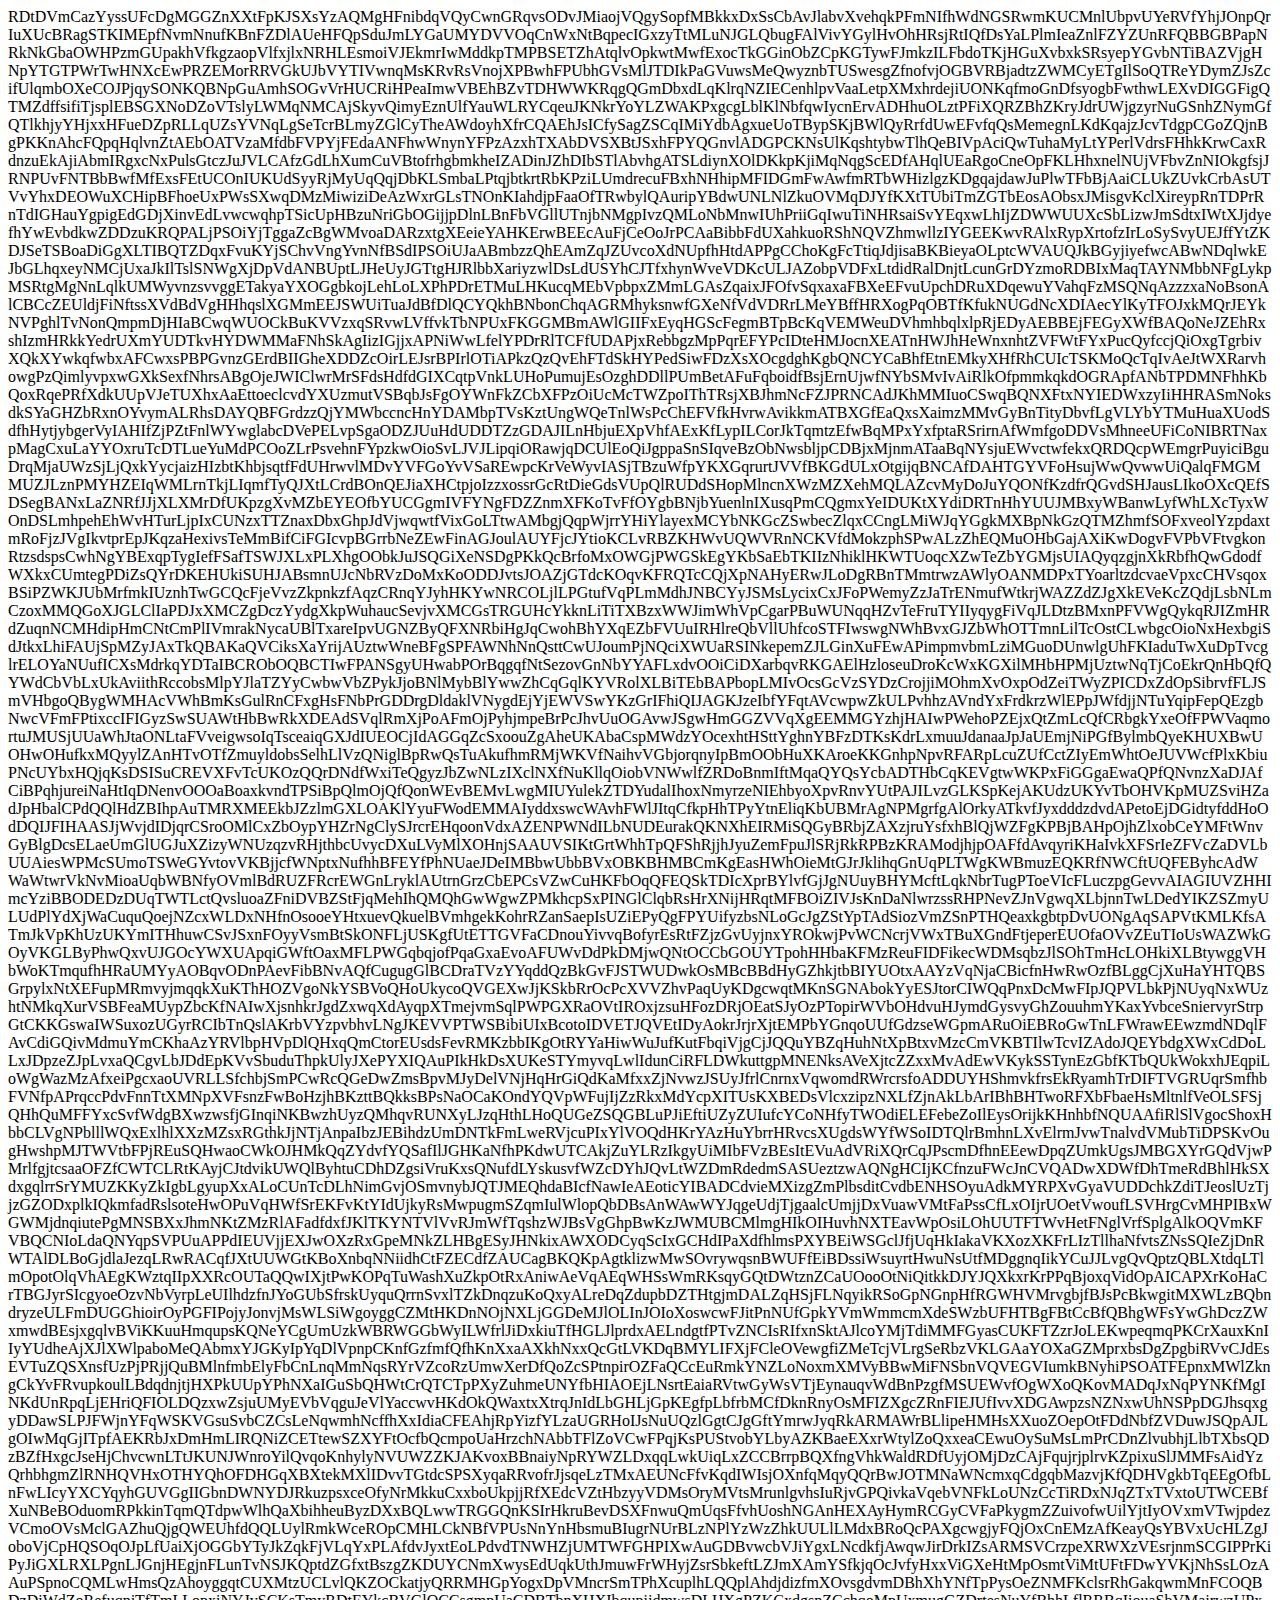
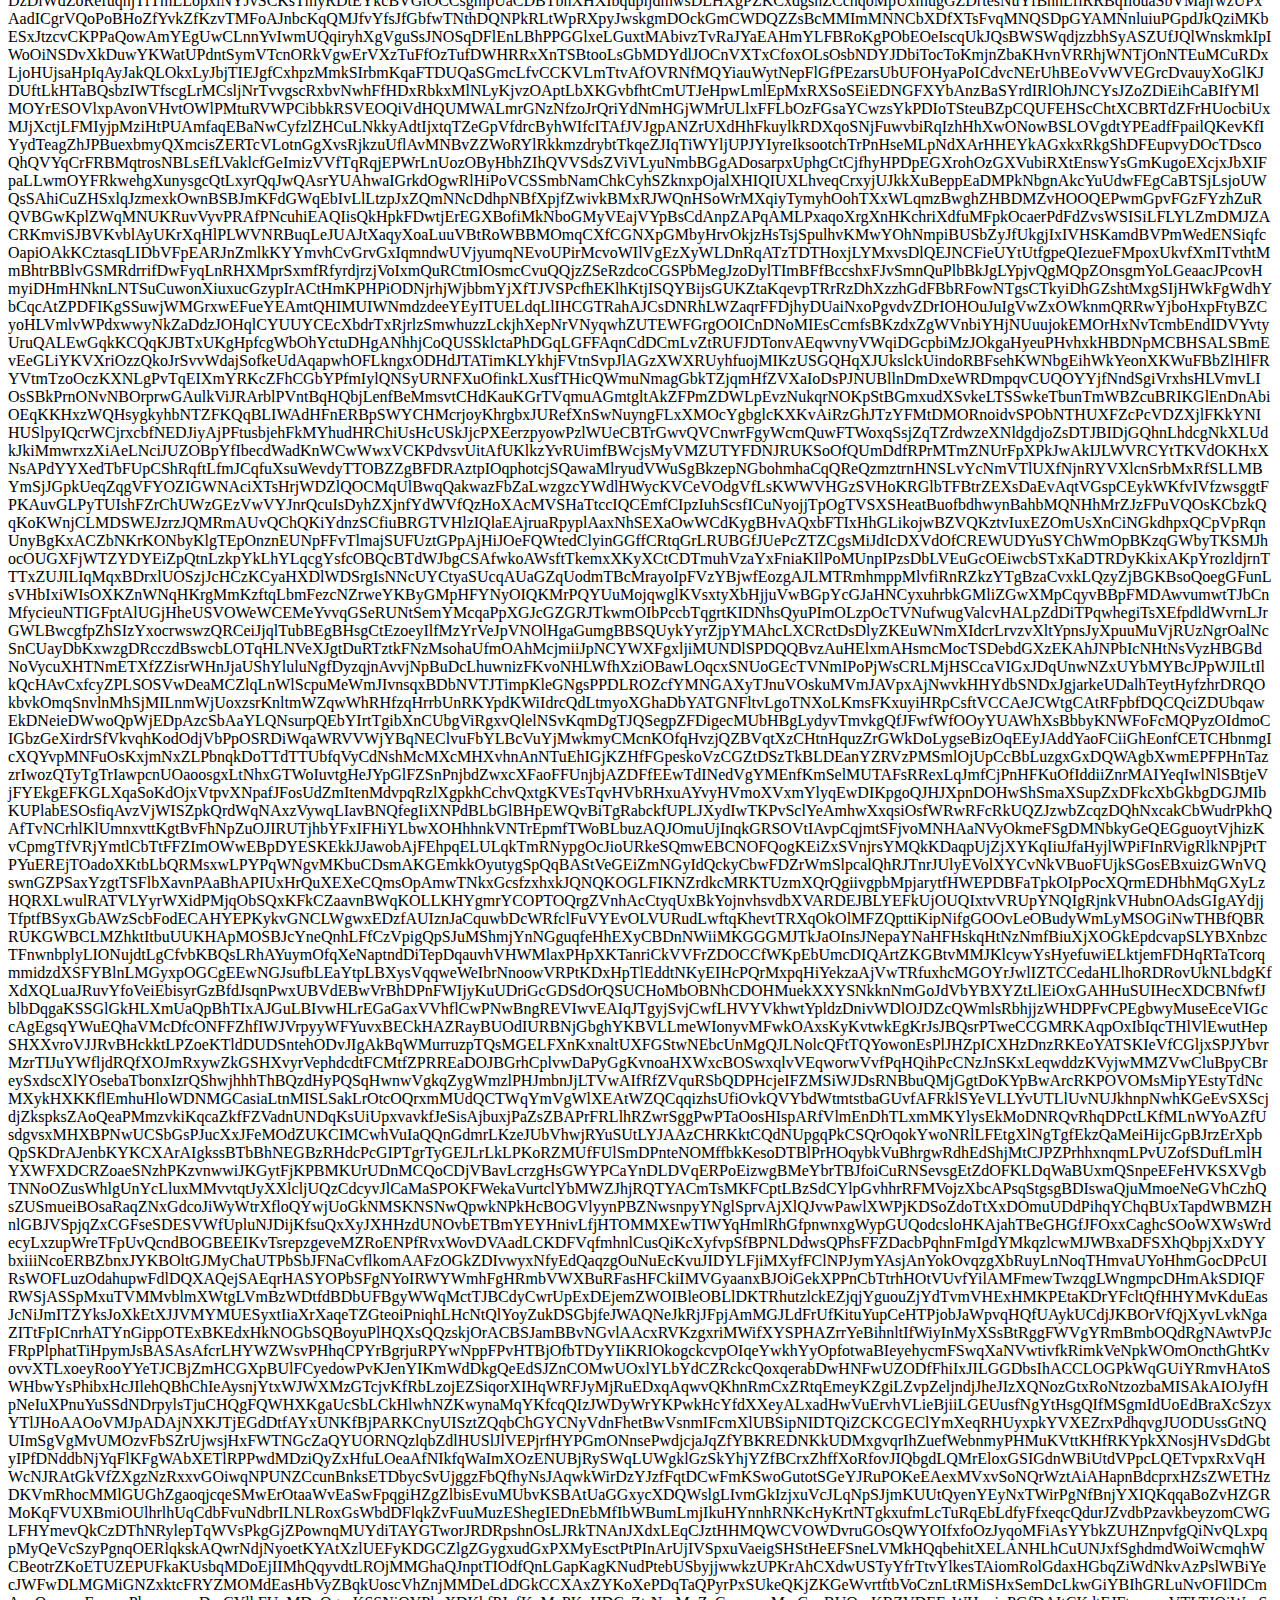
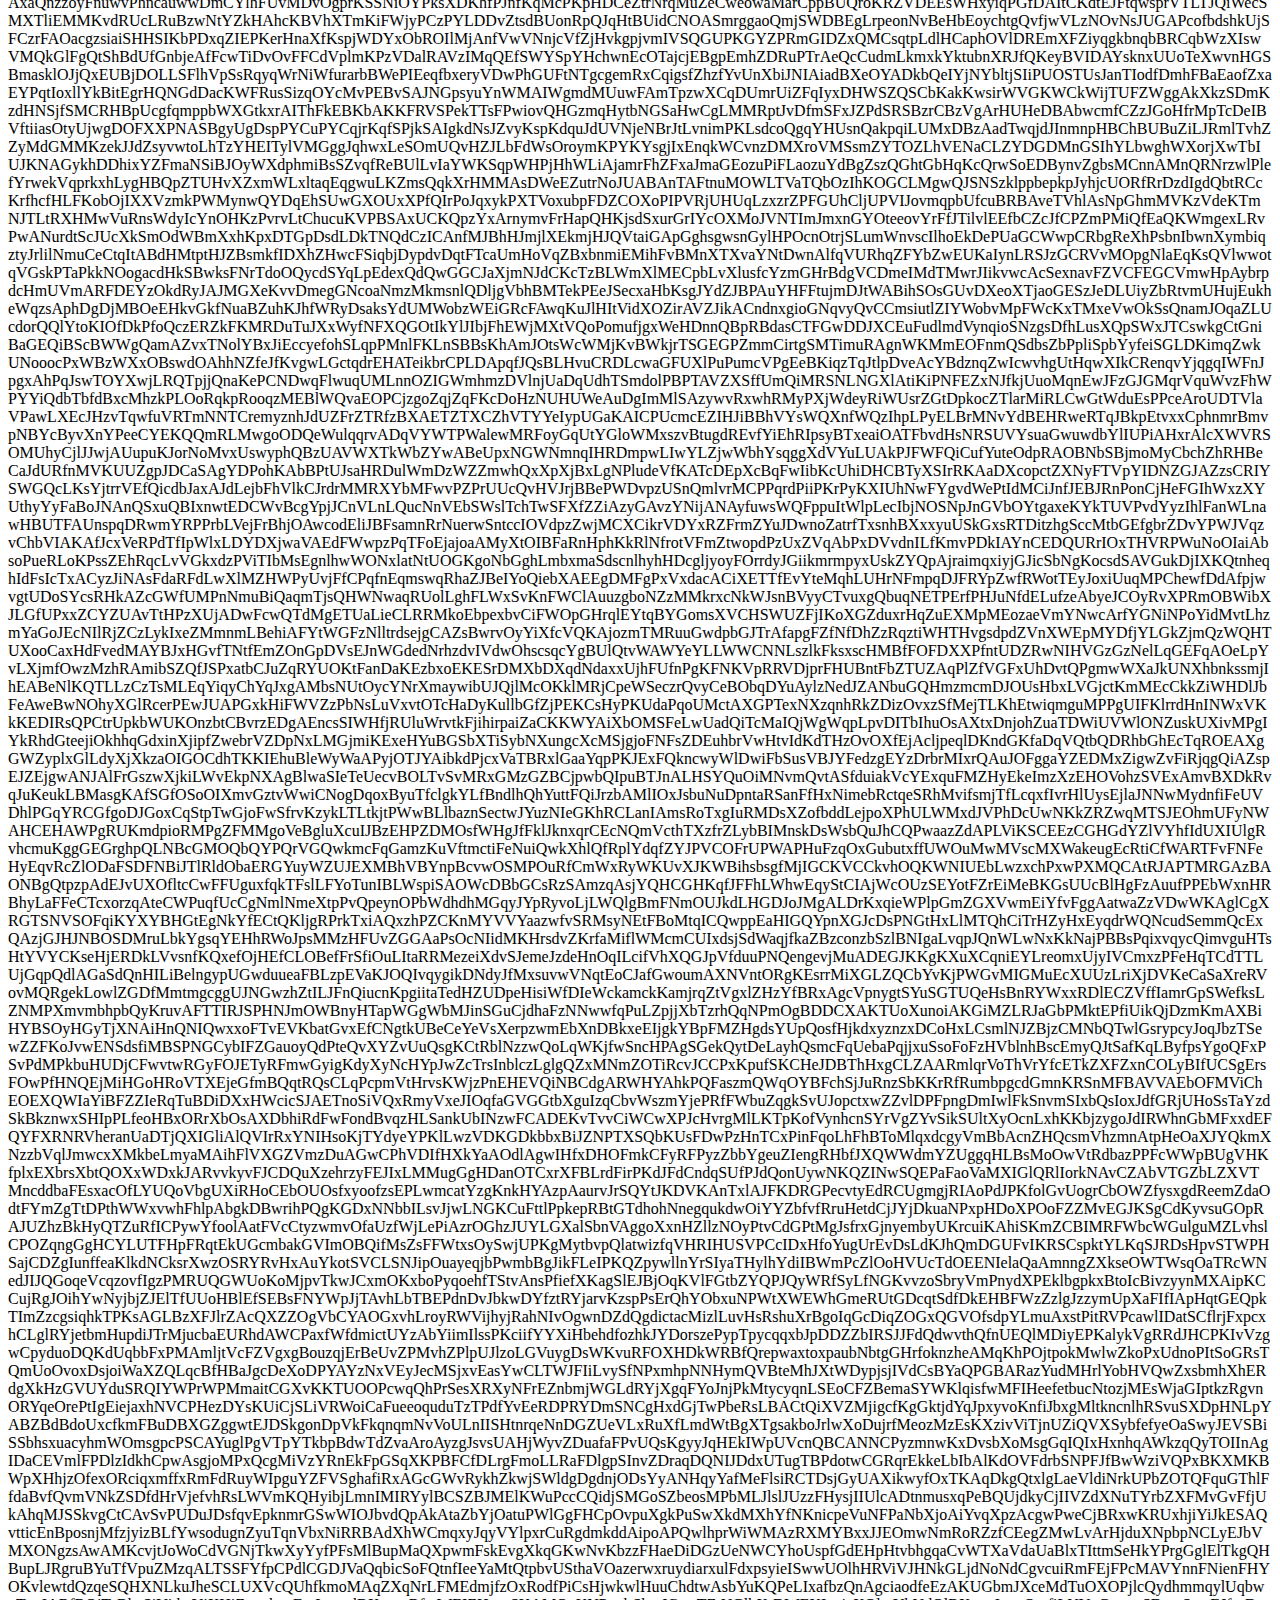
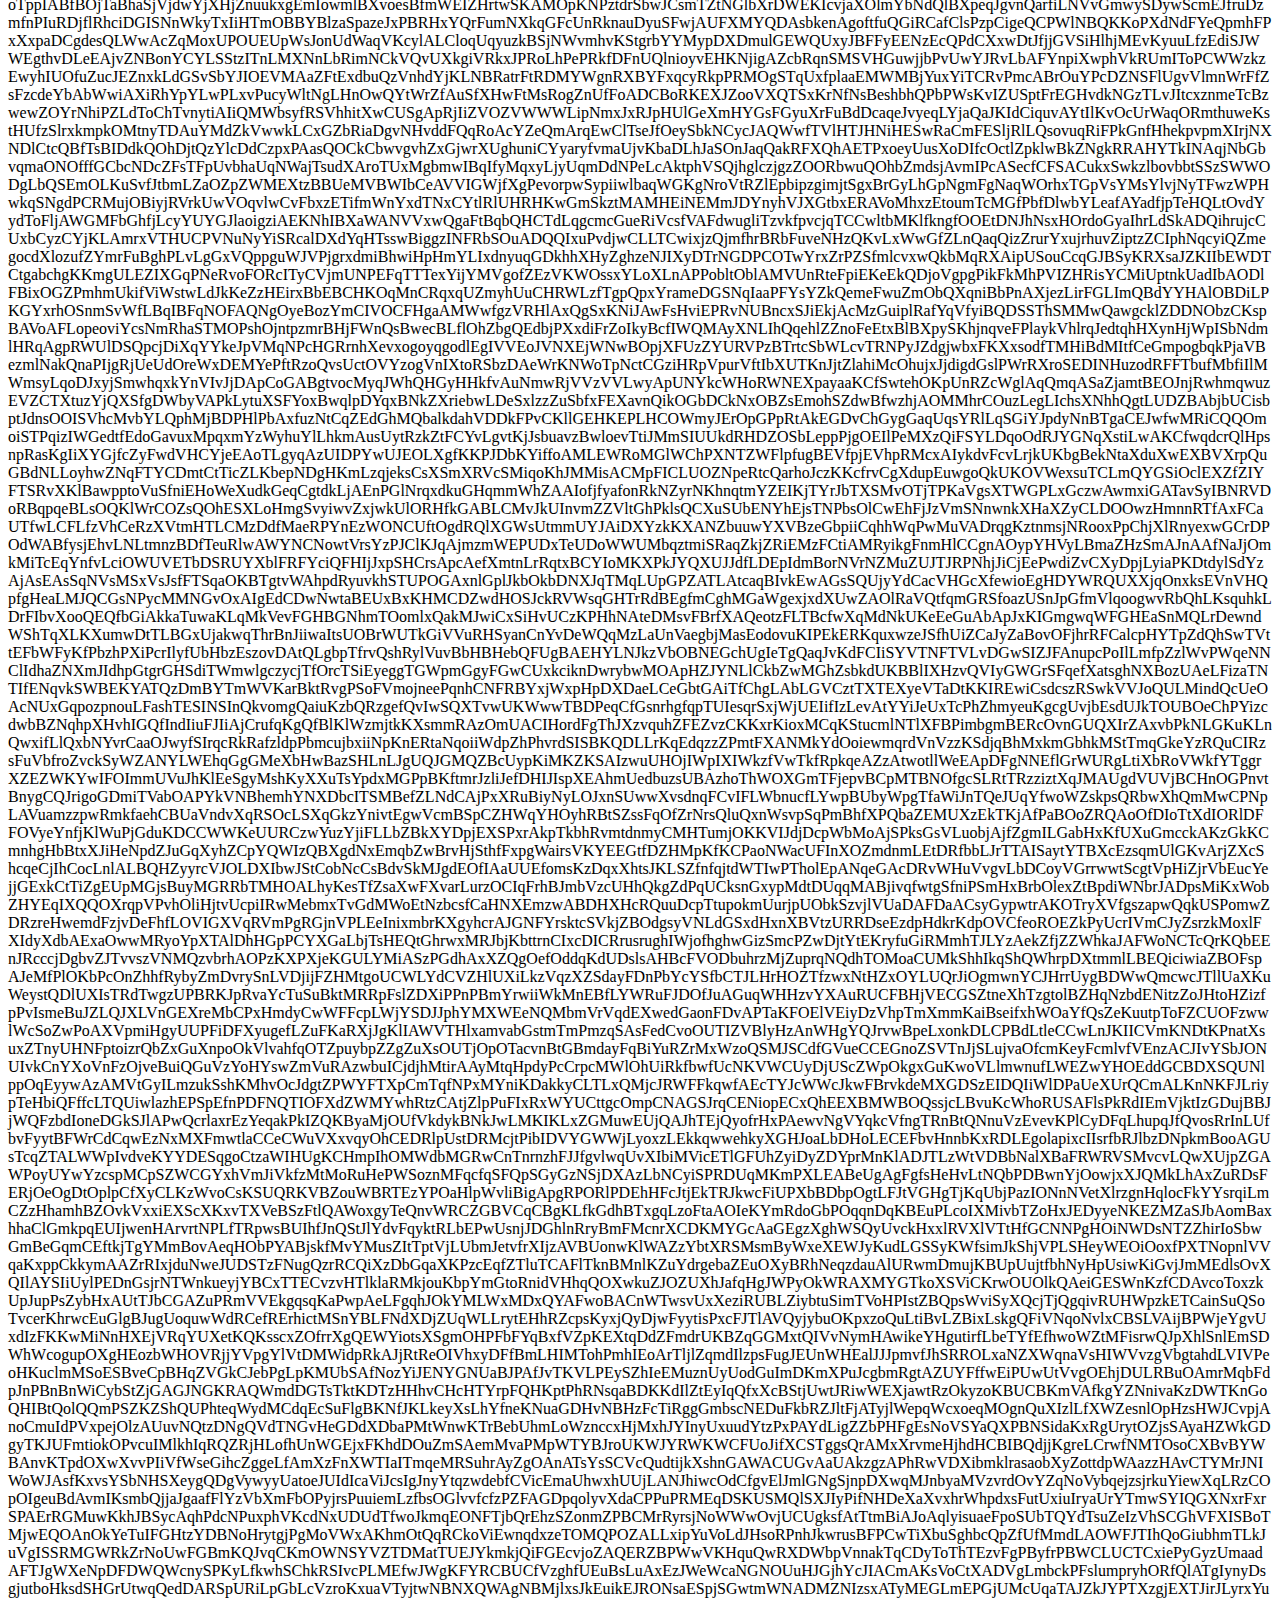
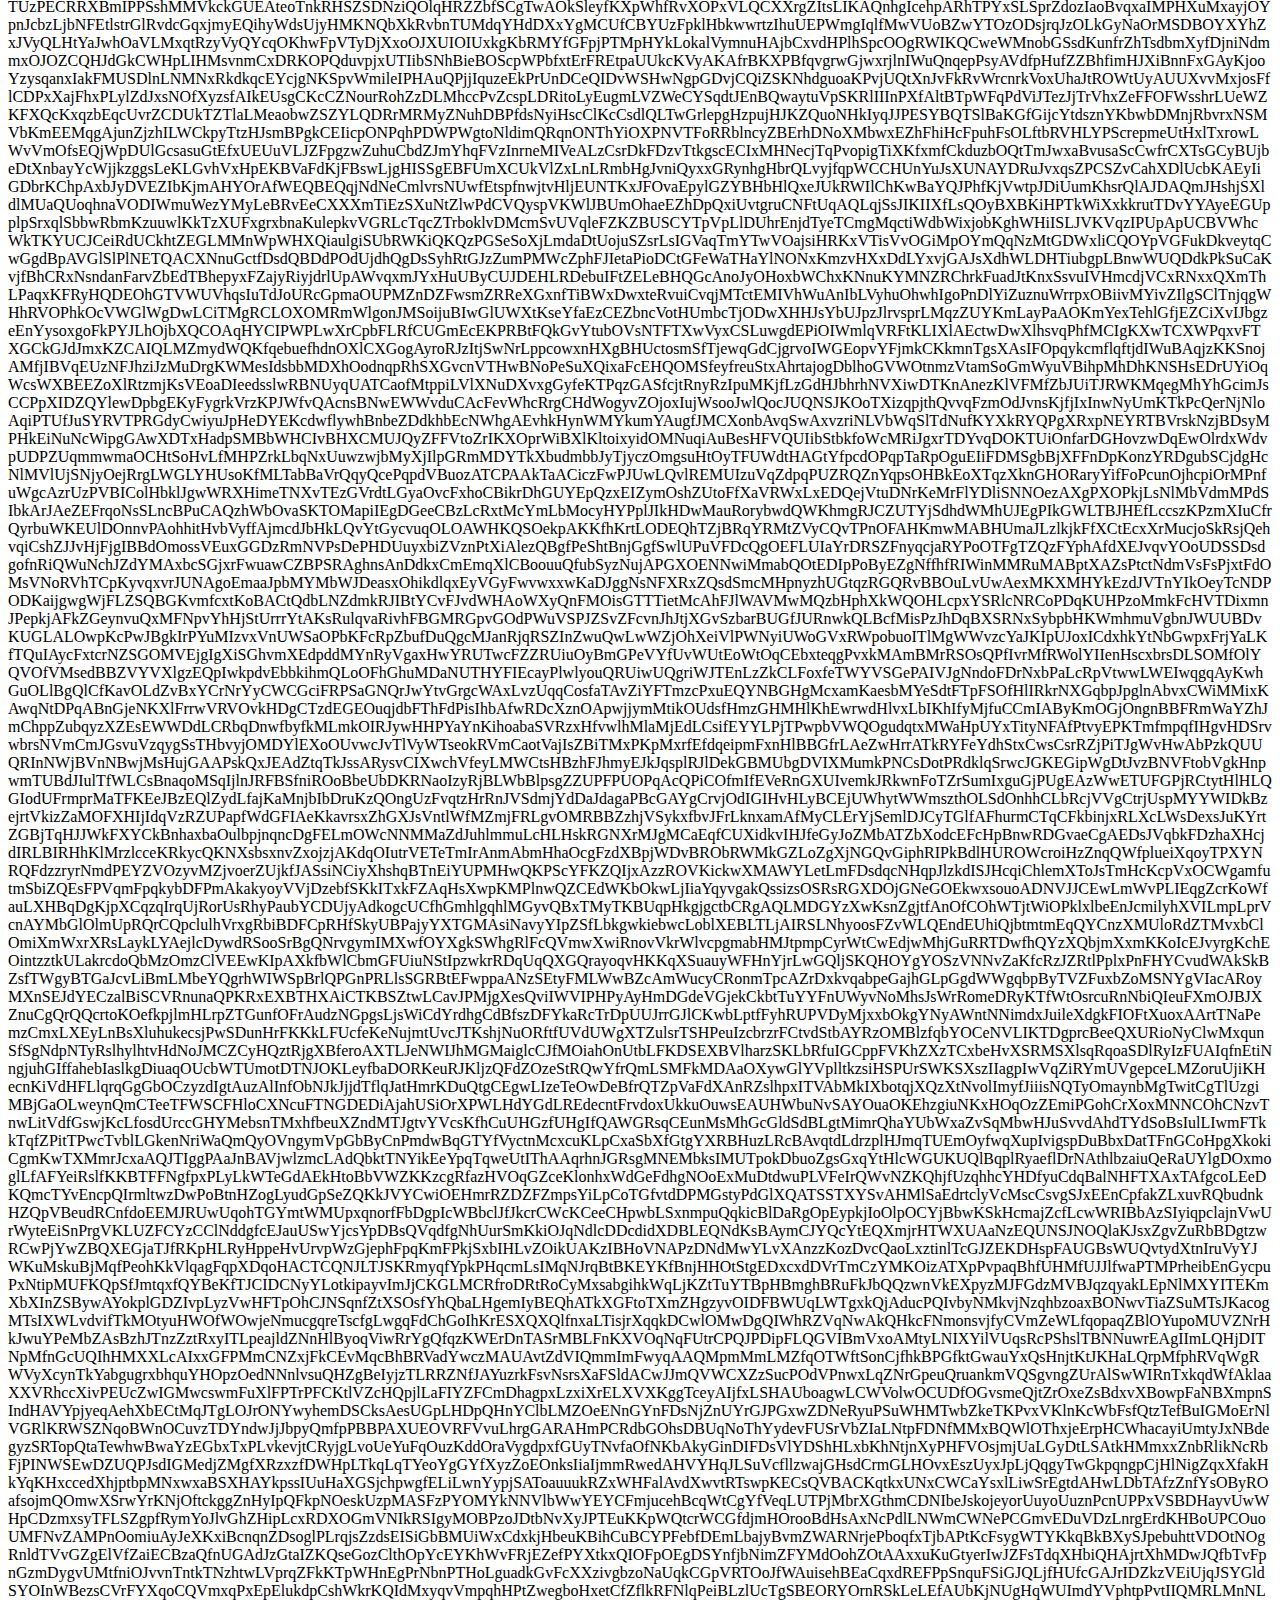
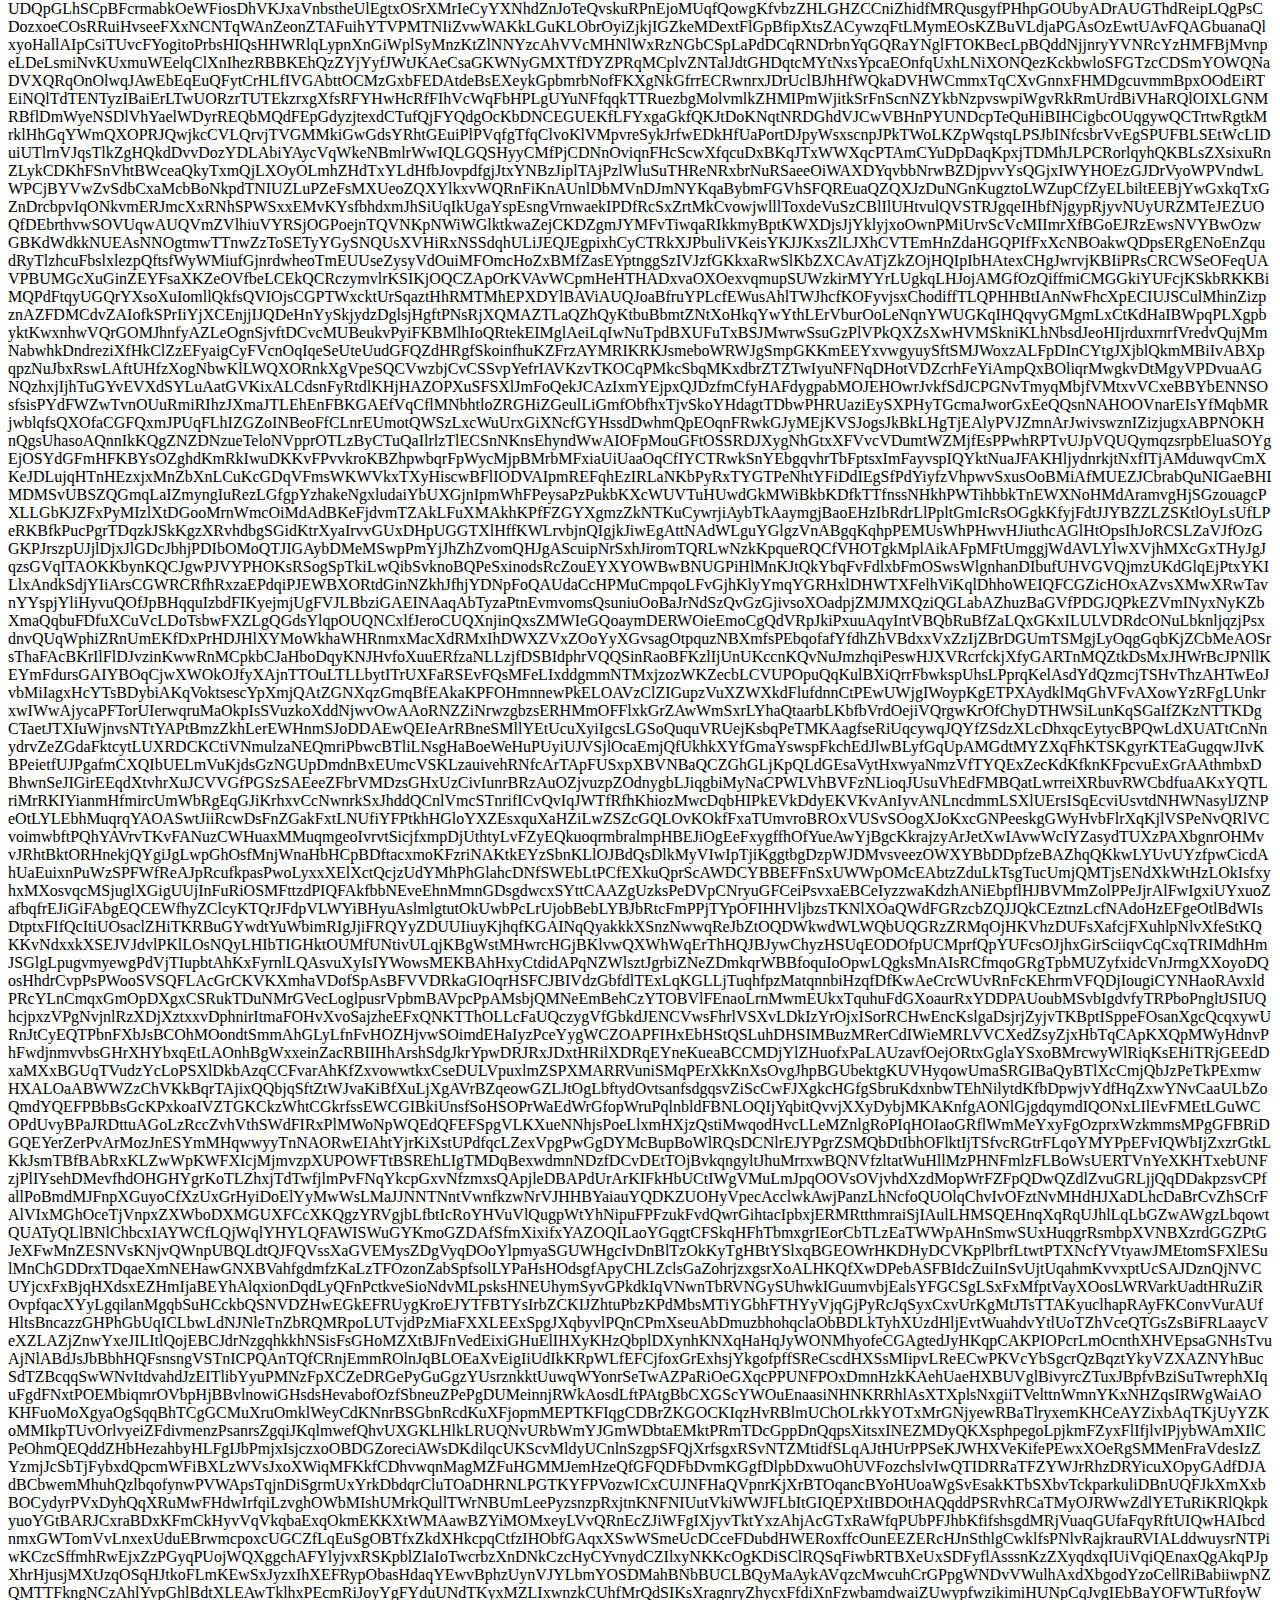
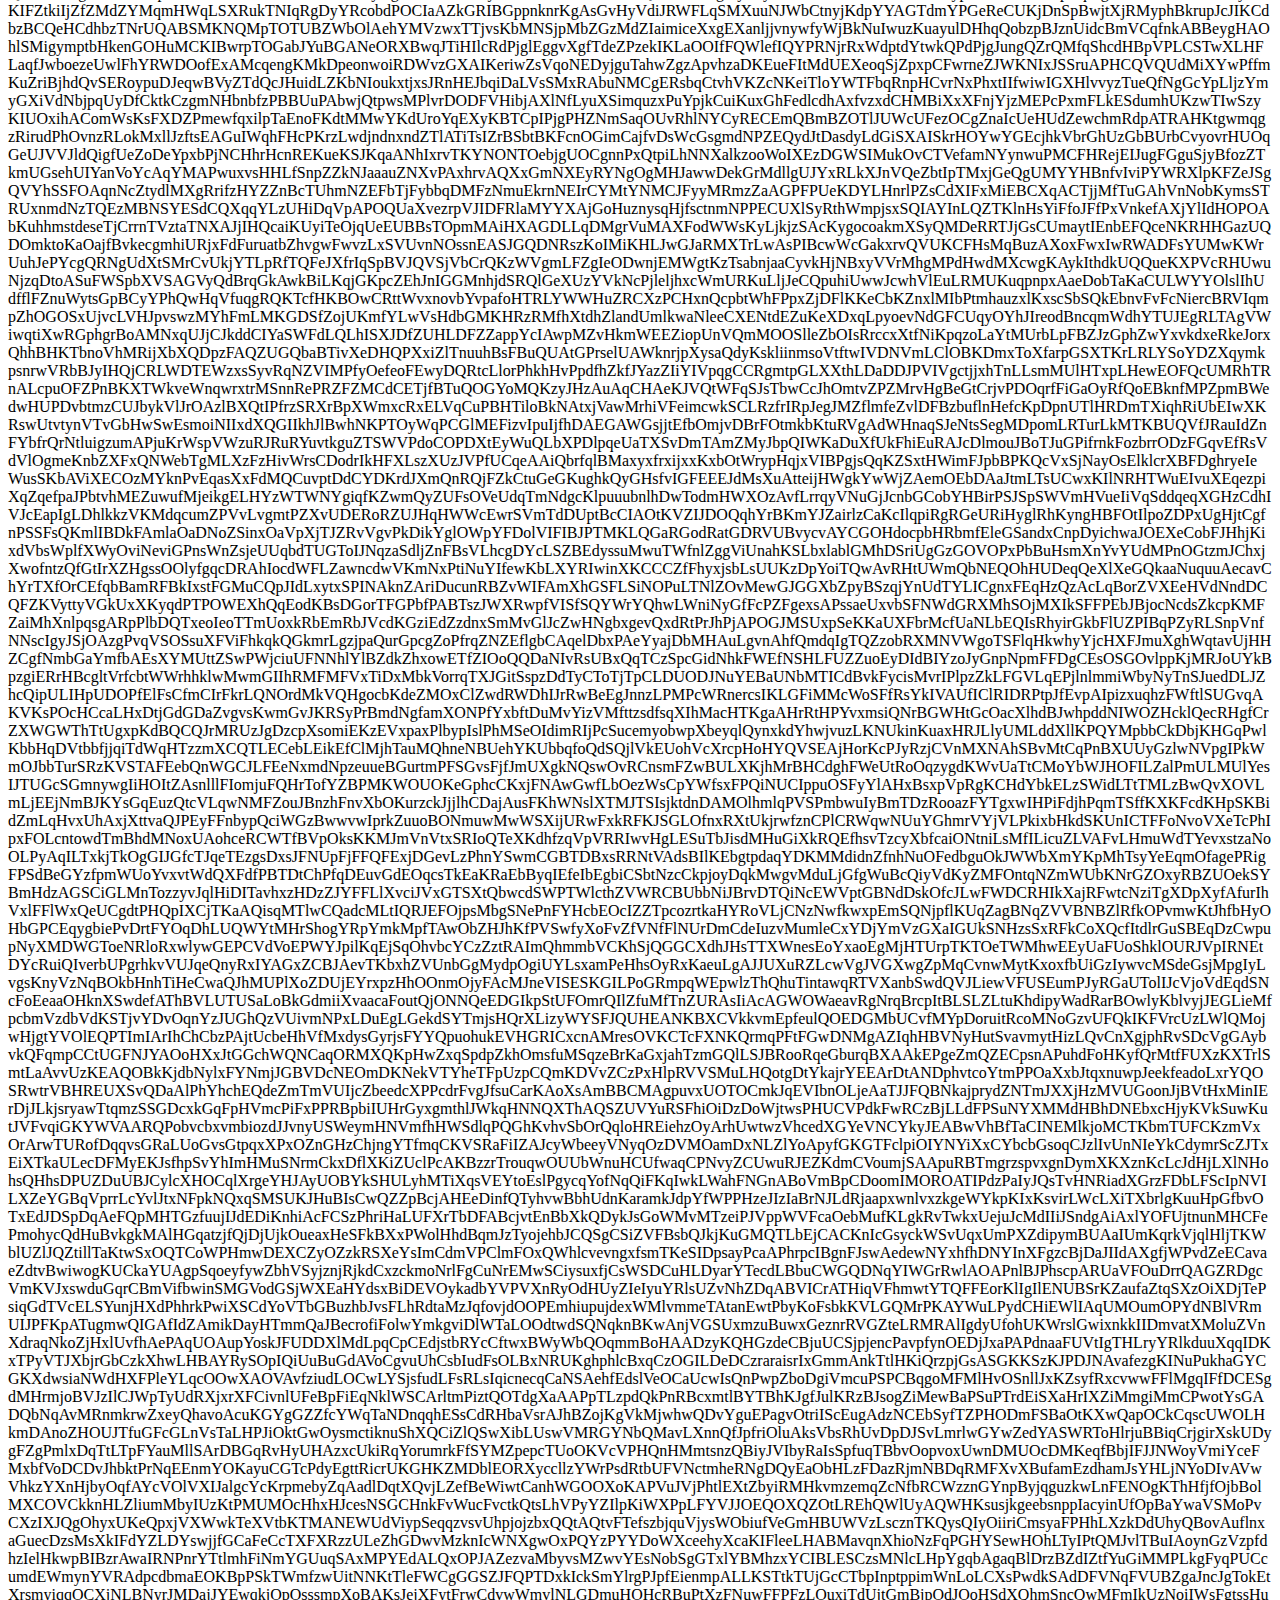
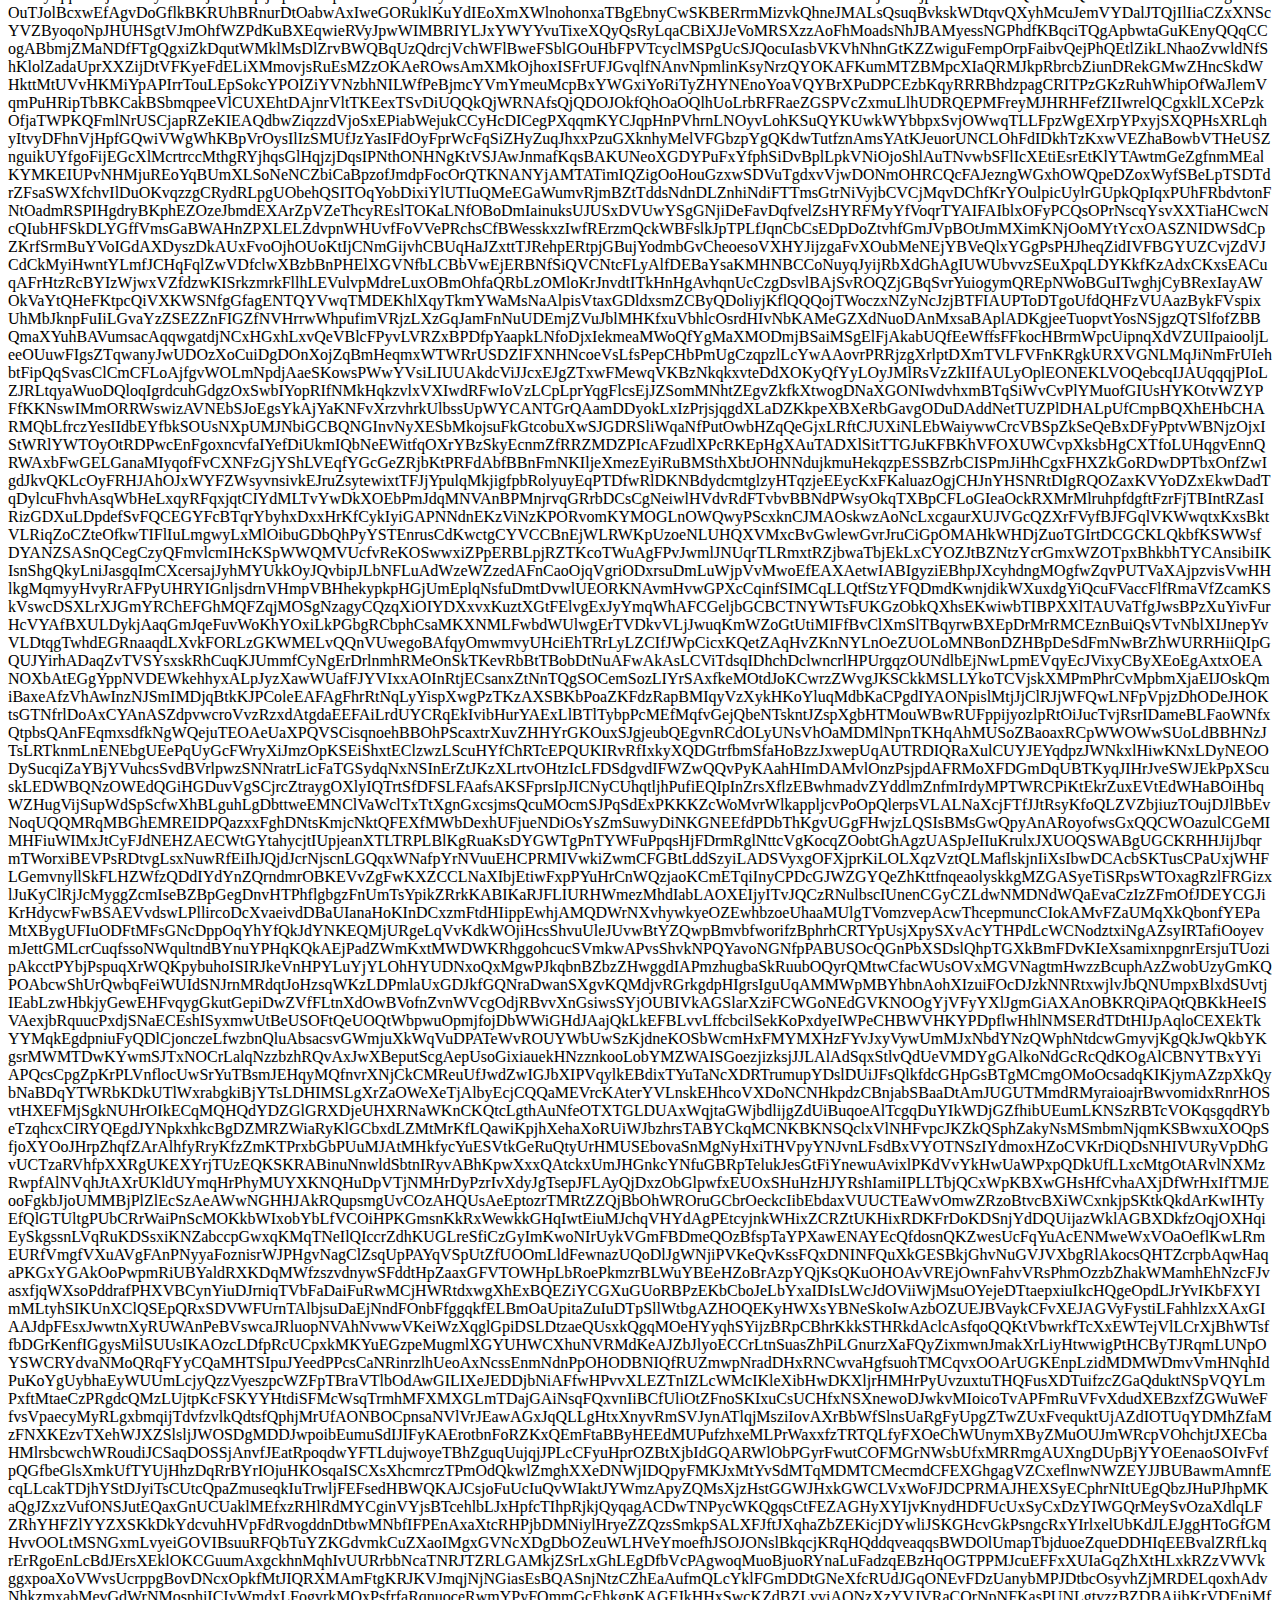
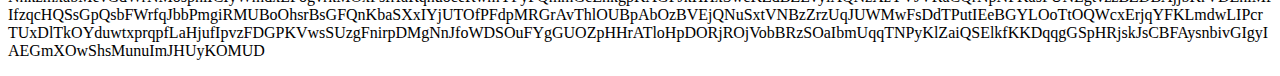
==== index.html @ e129d319 "second commit" ====
<html>
<head>
	<meta charset="UTF-8">
	<title></title>
	<link rel="stylesheet" href="style.css" type="text/css">
	<!--[if IE]>
		<link rel="stylesheet" href="css/ie.css" type="text/css" charset="utf-8">
	<![endif]-->
</head>

<span>
    <p>
        [base64]
    </p>
</span>
---- style.css ----
span { 
    display:block;
    width:auto;
    word-wrap:break-word;
}
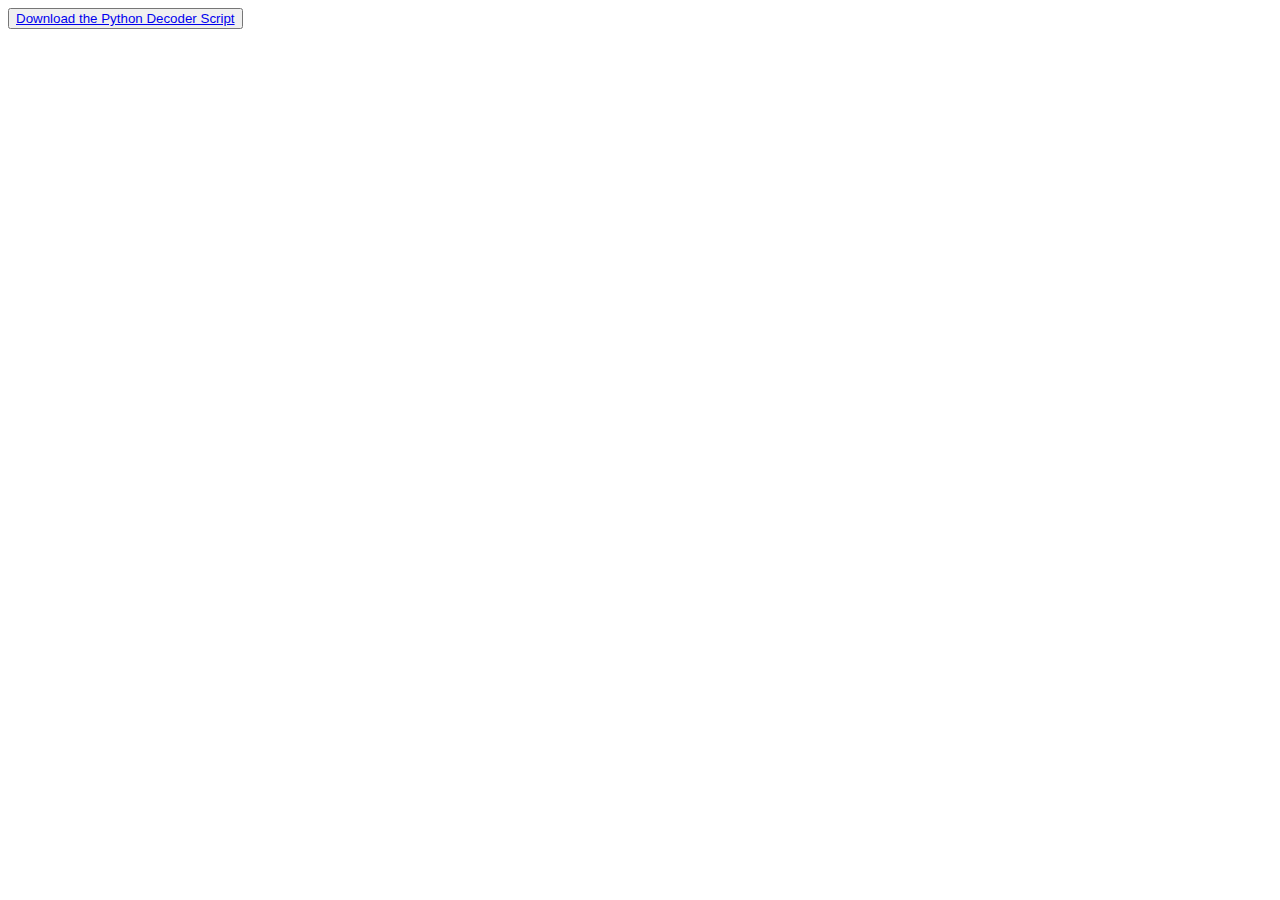
==== commit 05ff1913: "trying php" ====
--- a/index.html
+++ b/index.html
@@ -8,8 +8,17 @@
 	<![endif]-->
 </head>
 
-<span>
-    <p>
-        [base64]
-    </p>
-</span>+<body>
+    <form>
+        <button type="submit">
+            <a href="test.txt" download>
+                Download the Python Decoder Script
+            </a>
+        </button>
+    </form>
+    <span>
+        <p>
+            <?php include('myFile.txt'); ?>
+        </p>
+    </span>
+</body>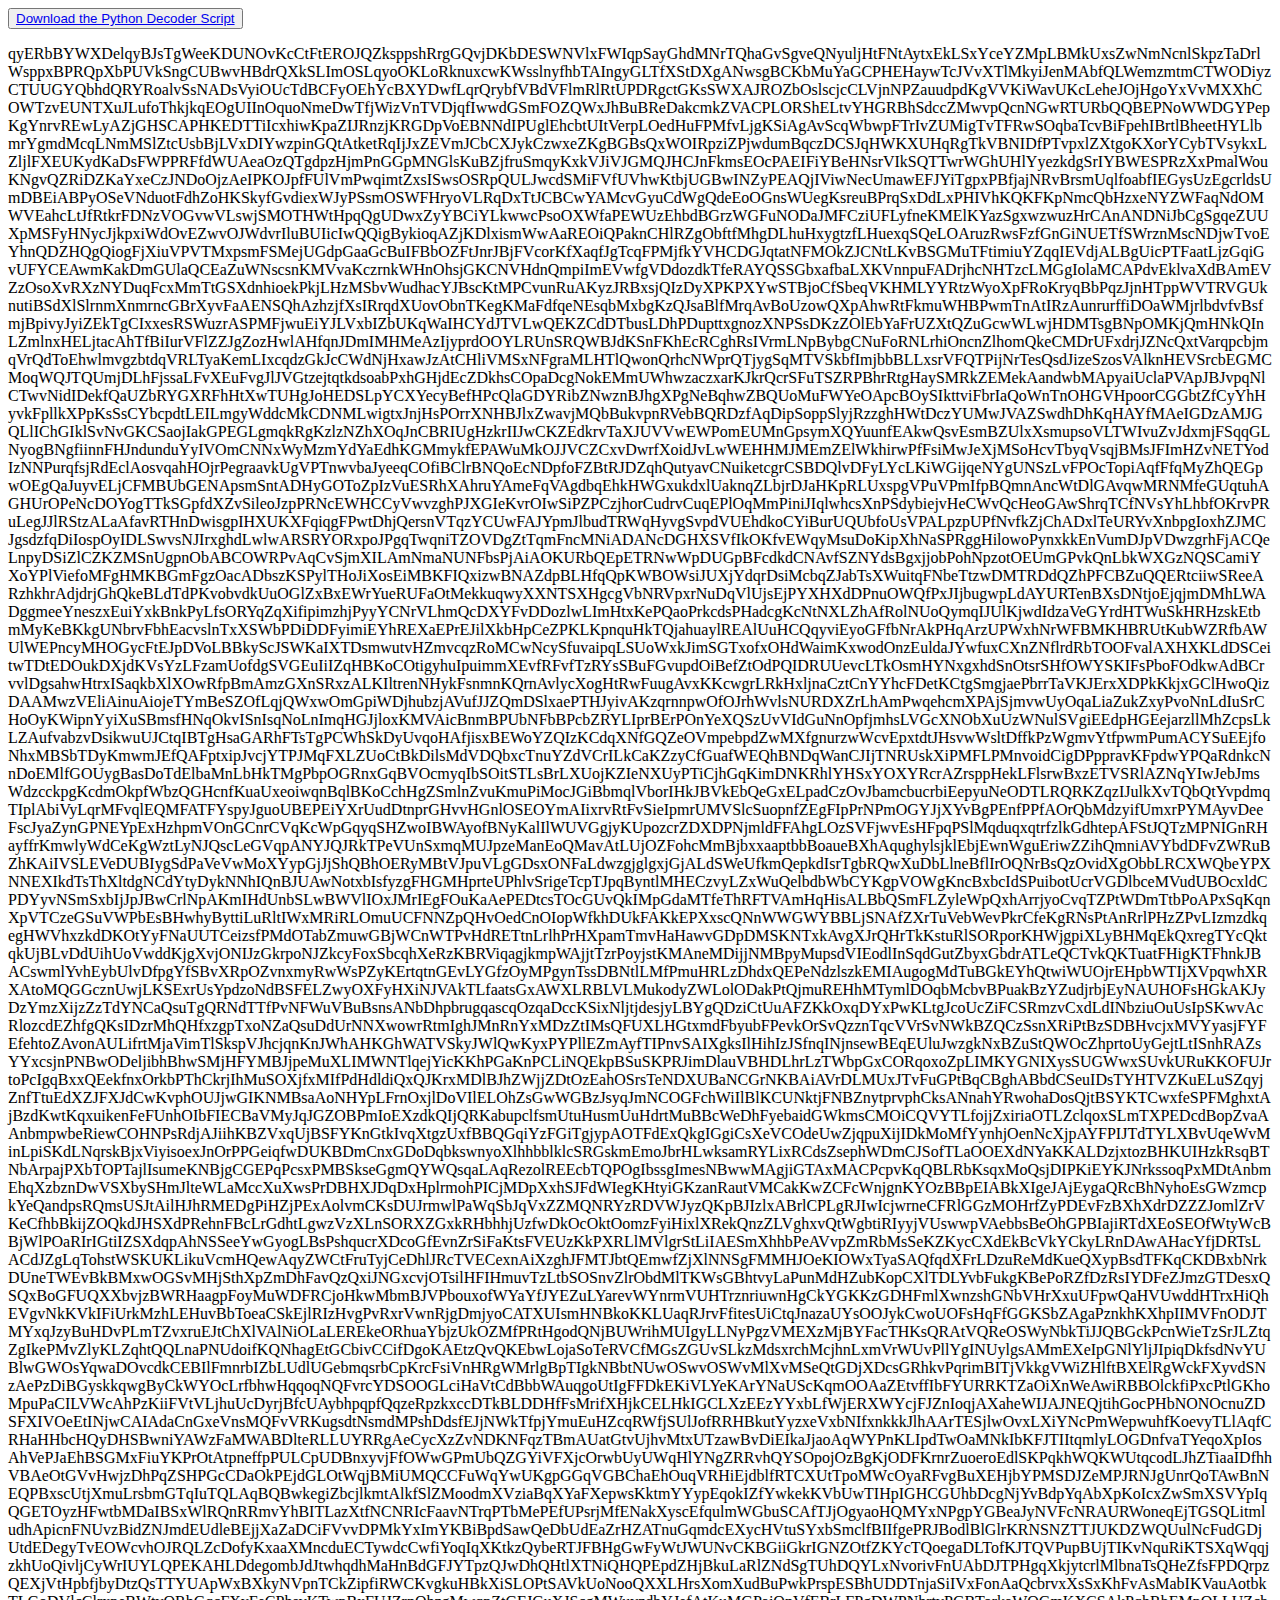
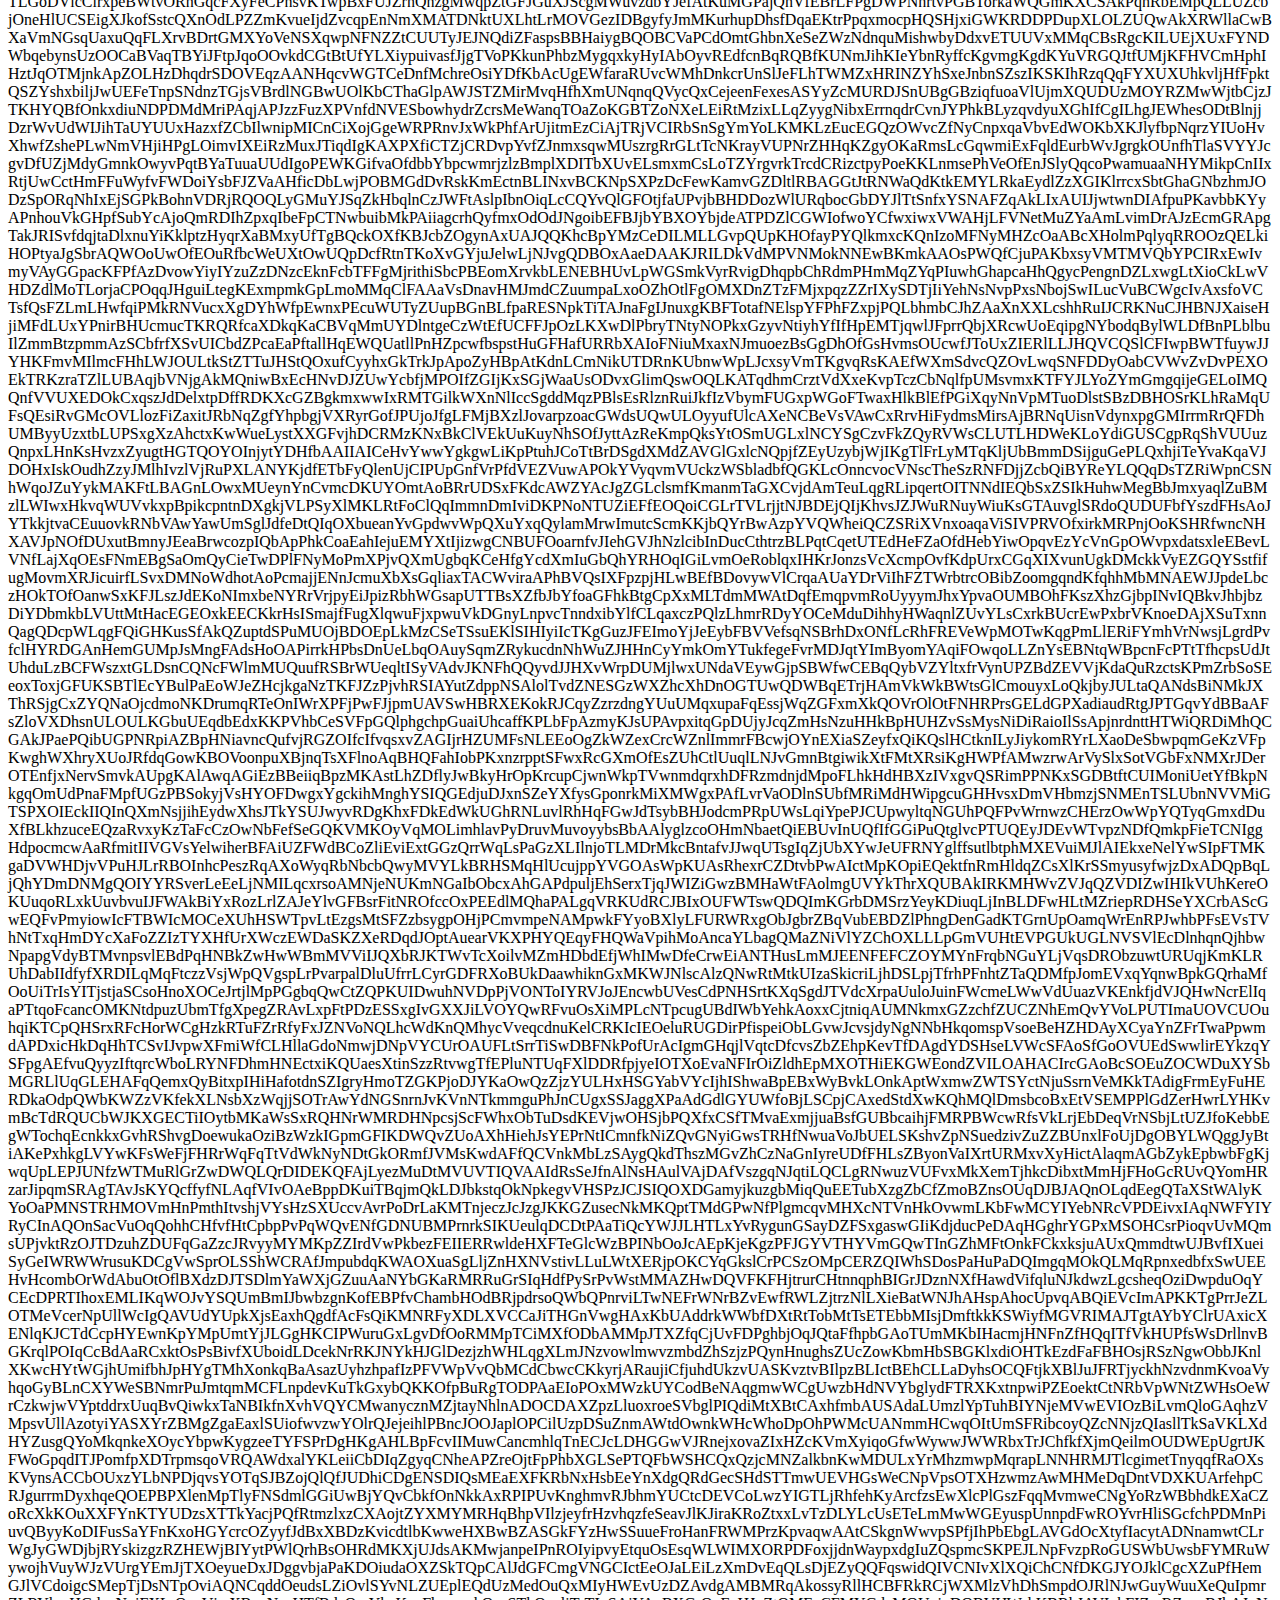
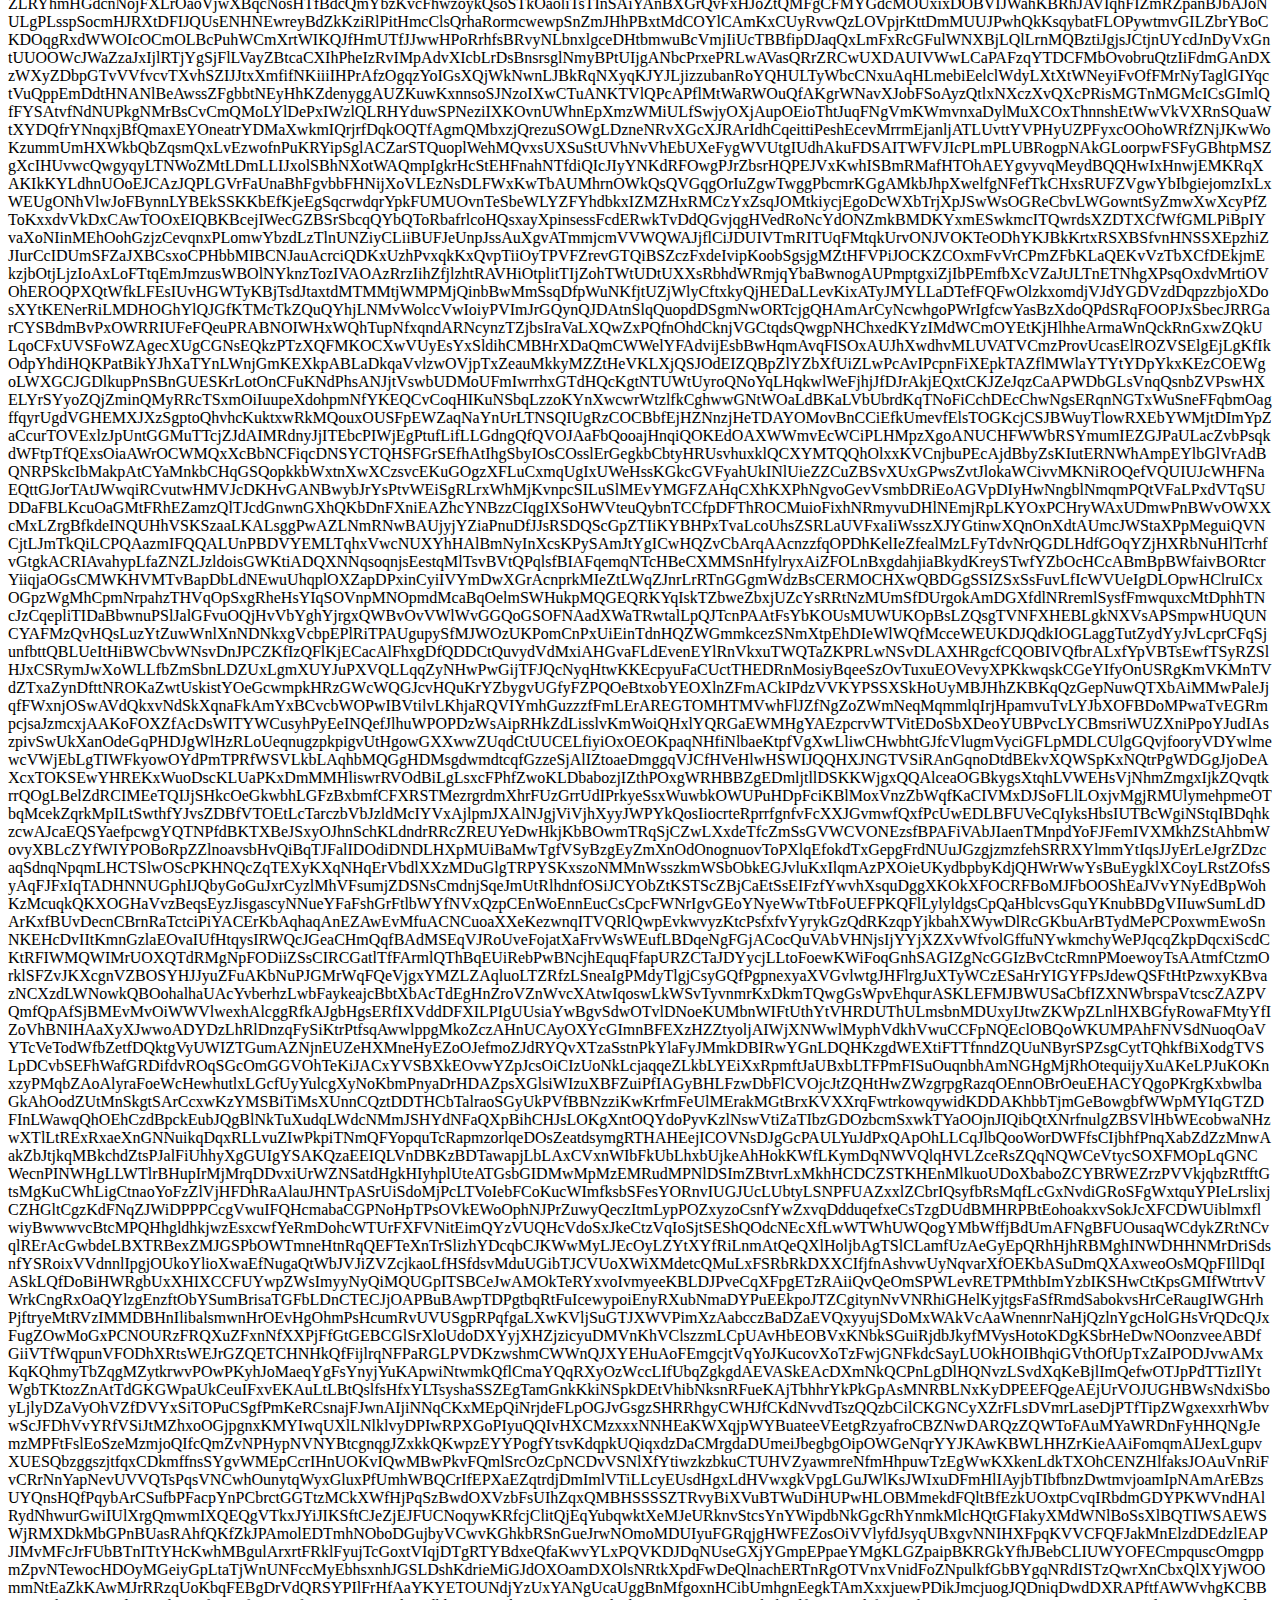
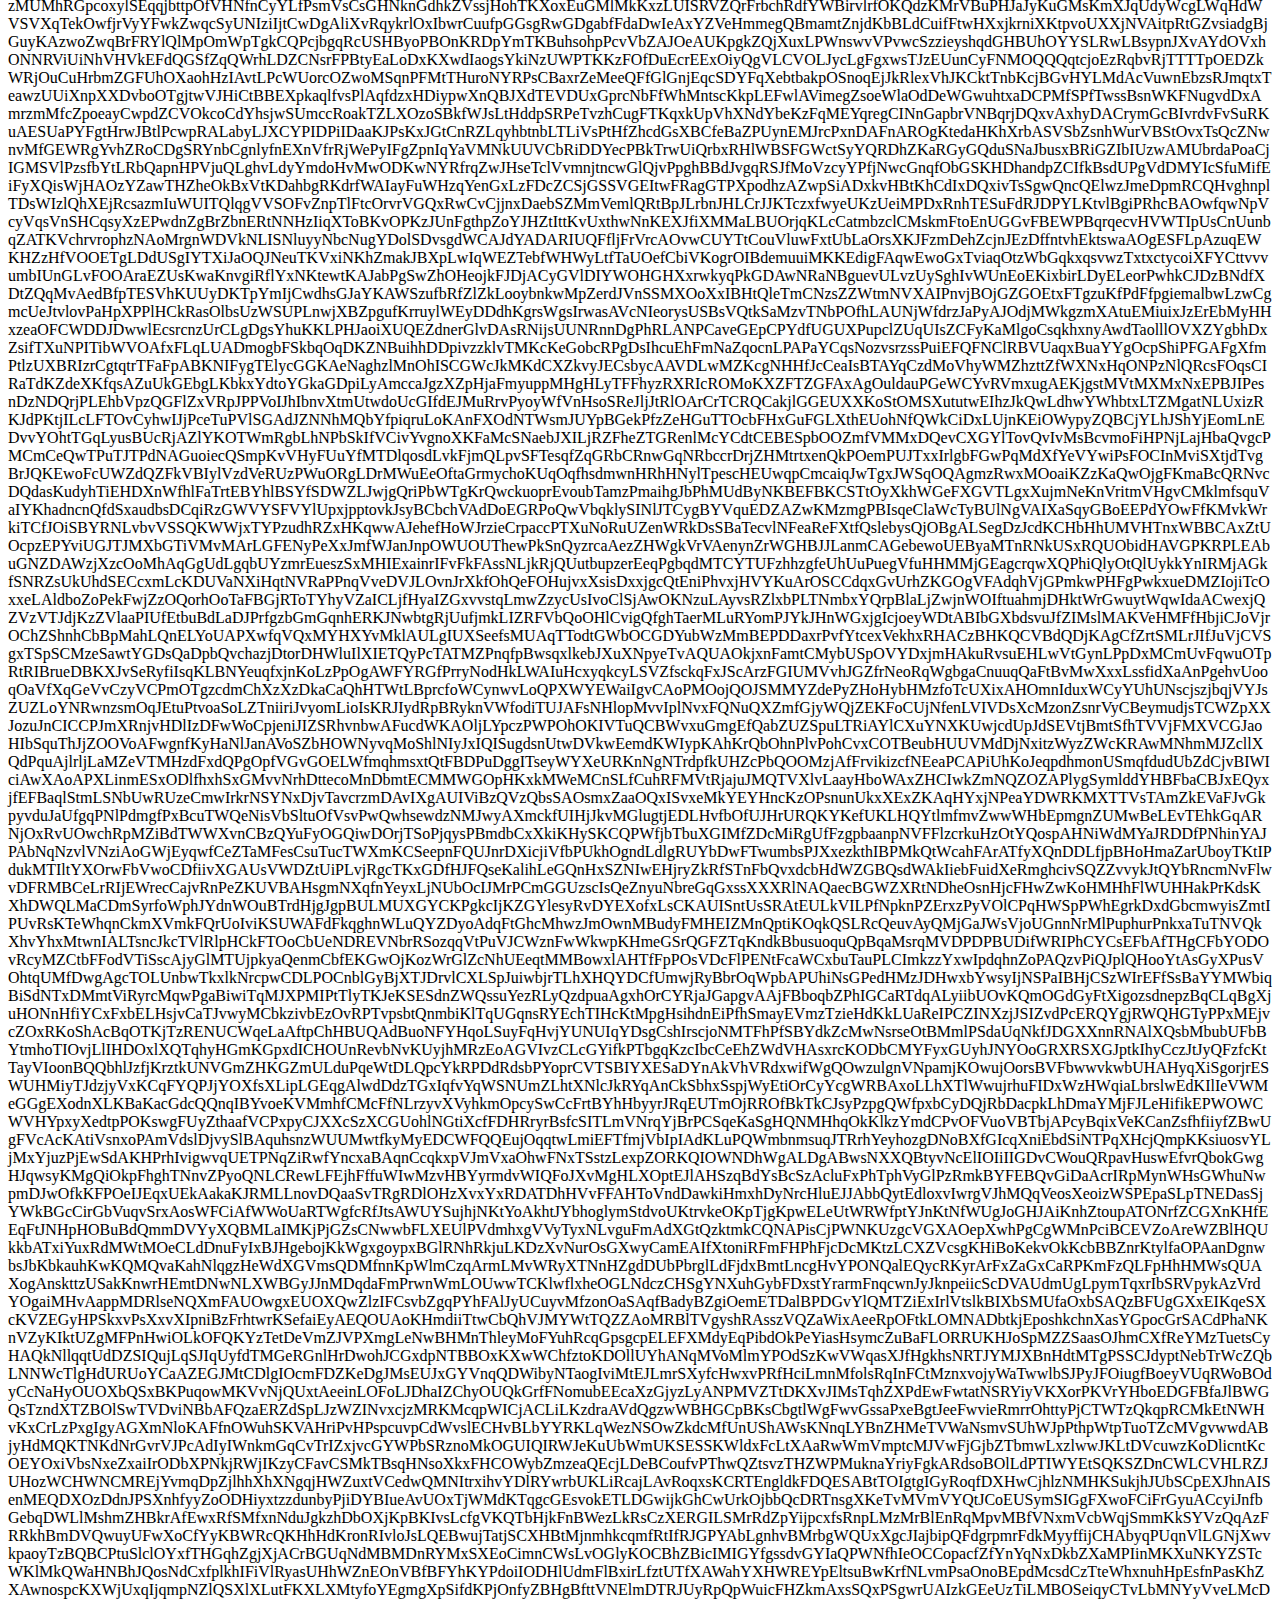
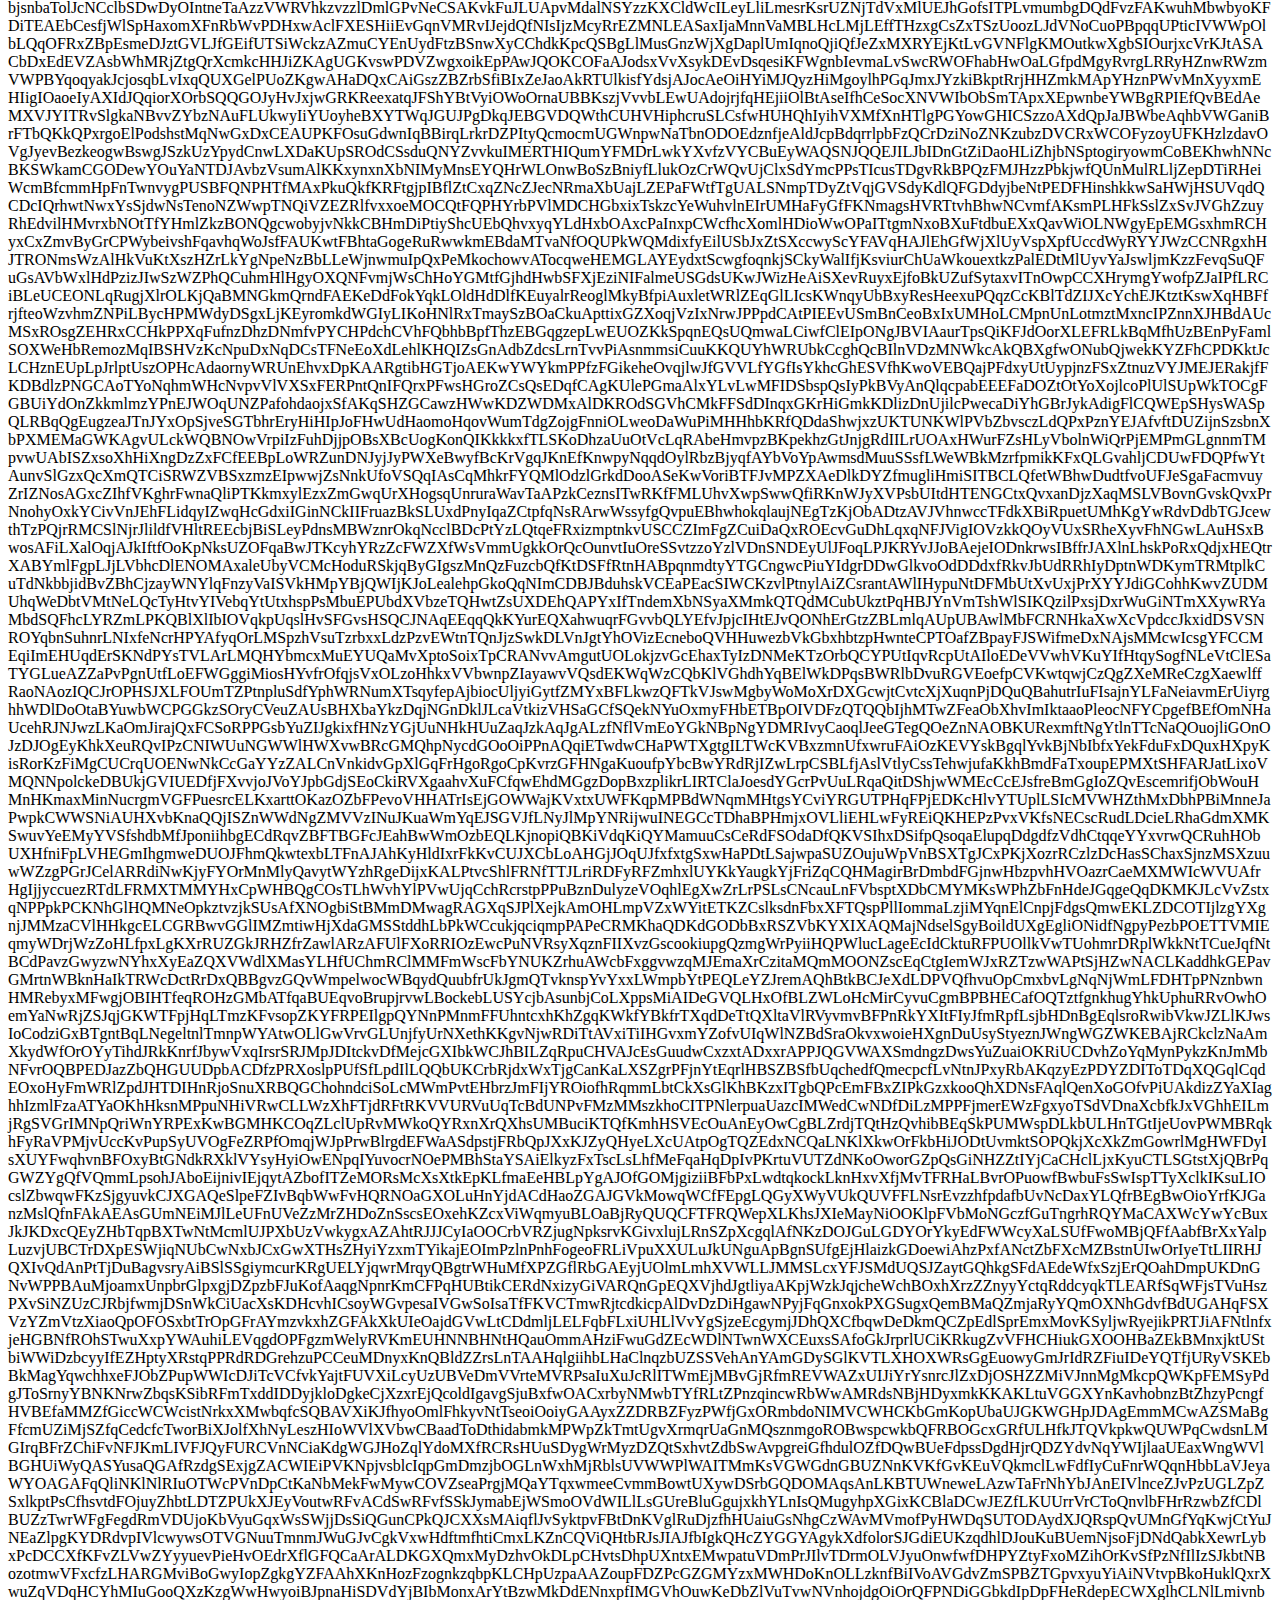
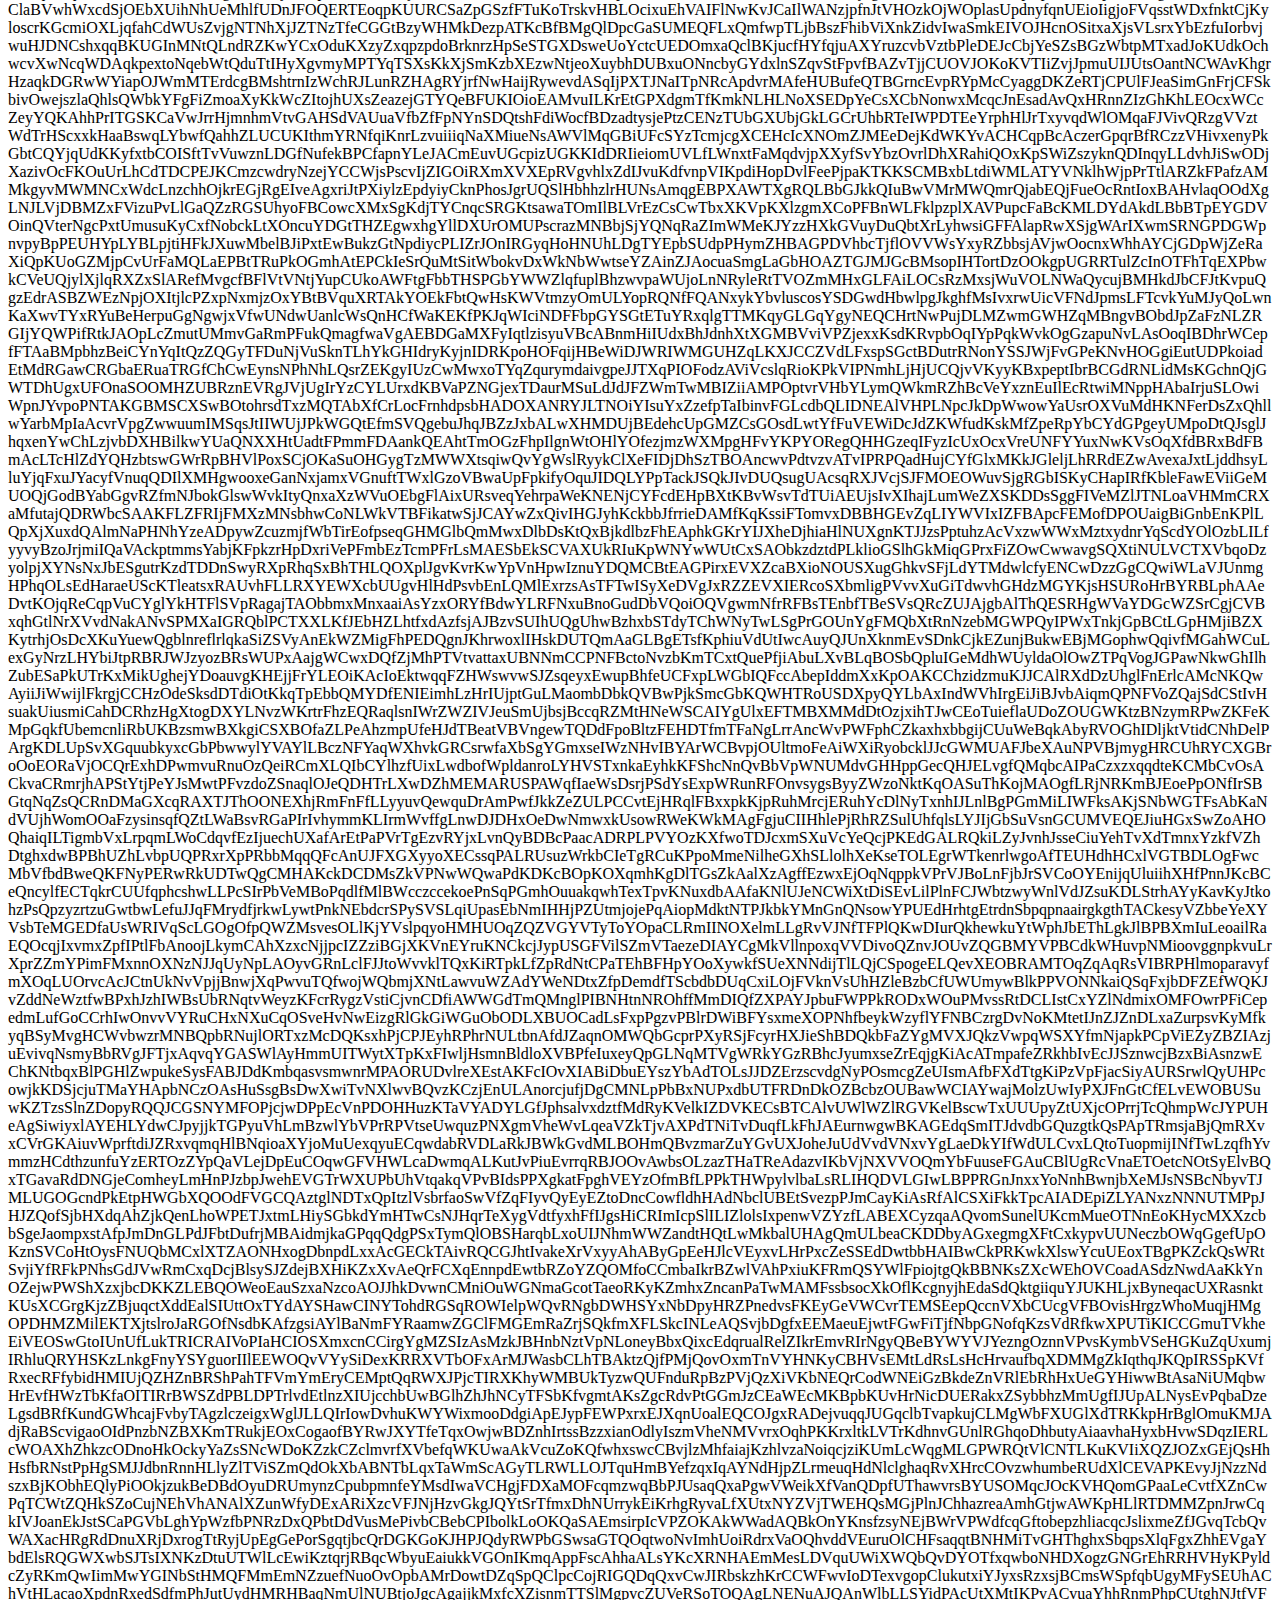
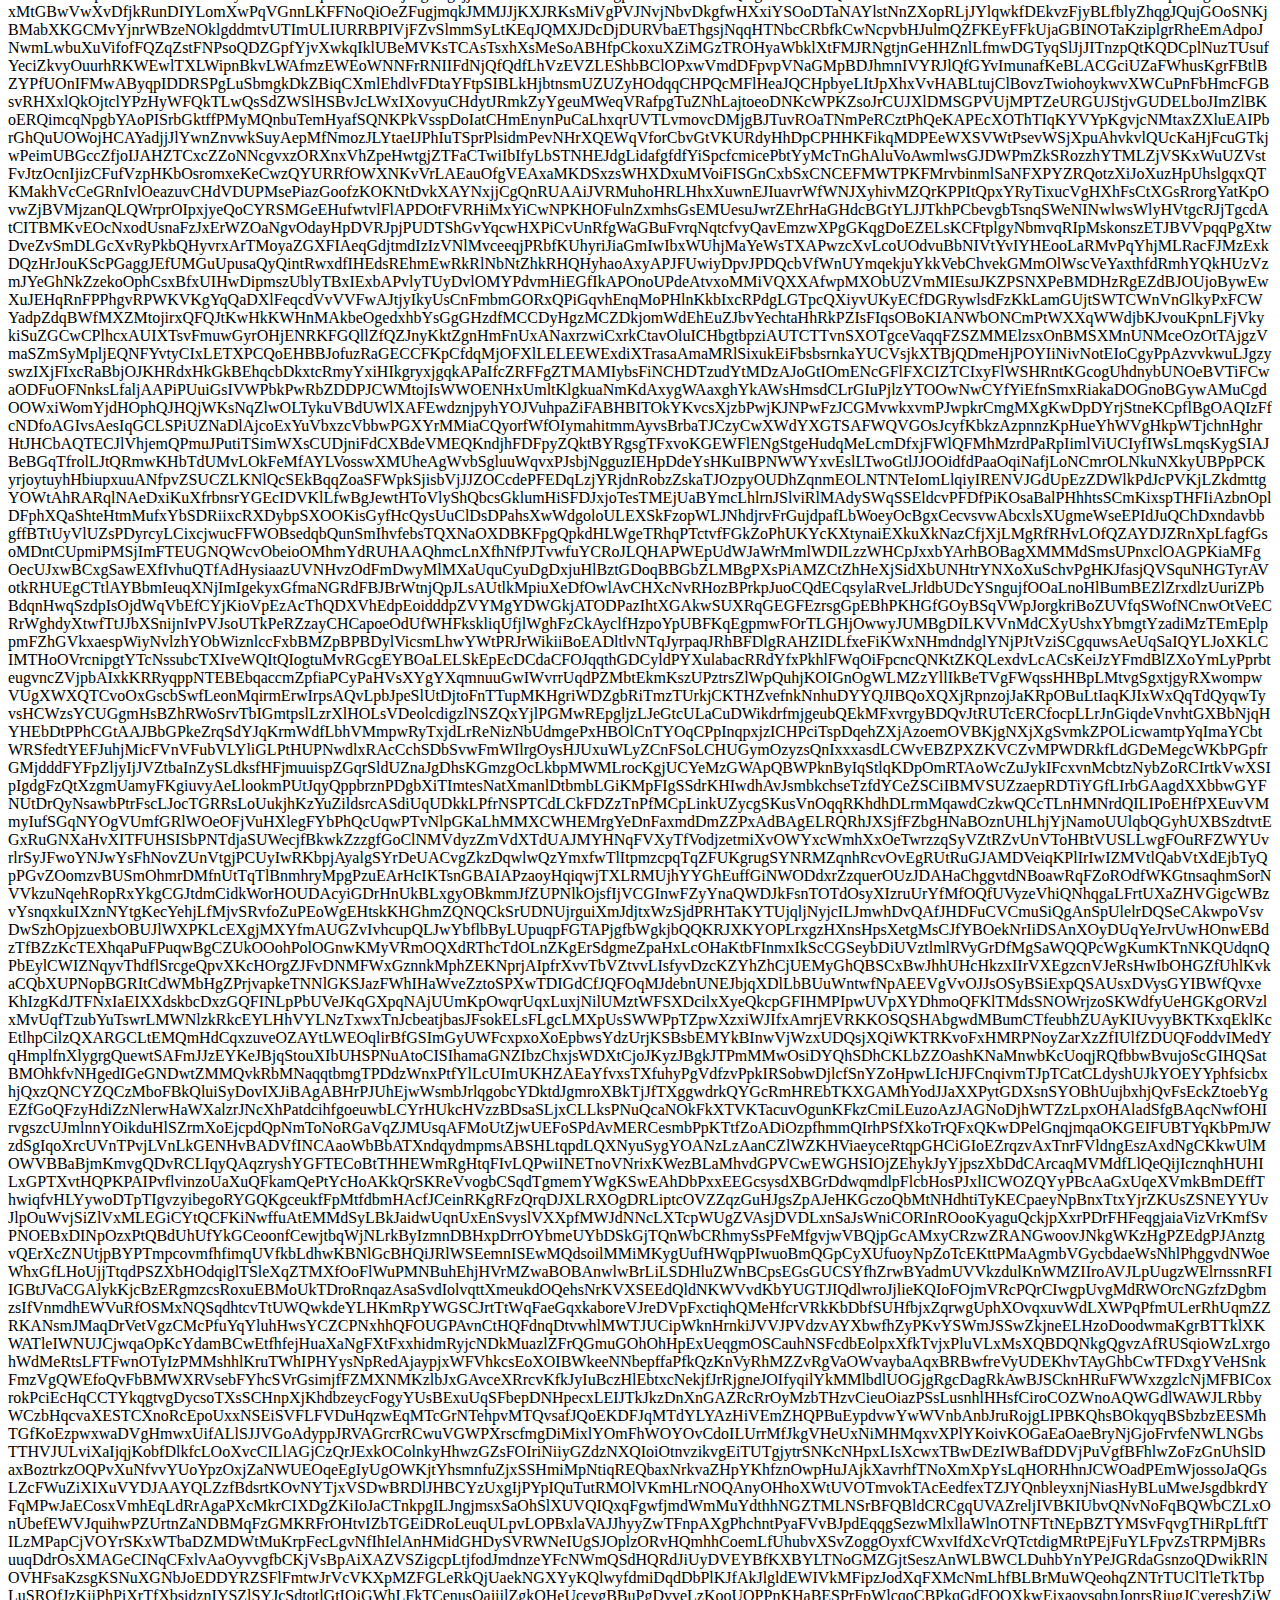
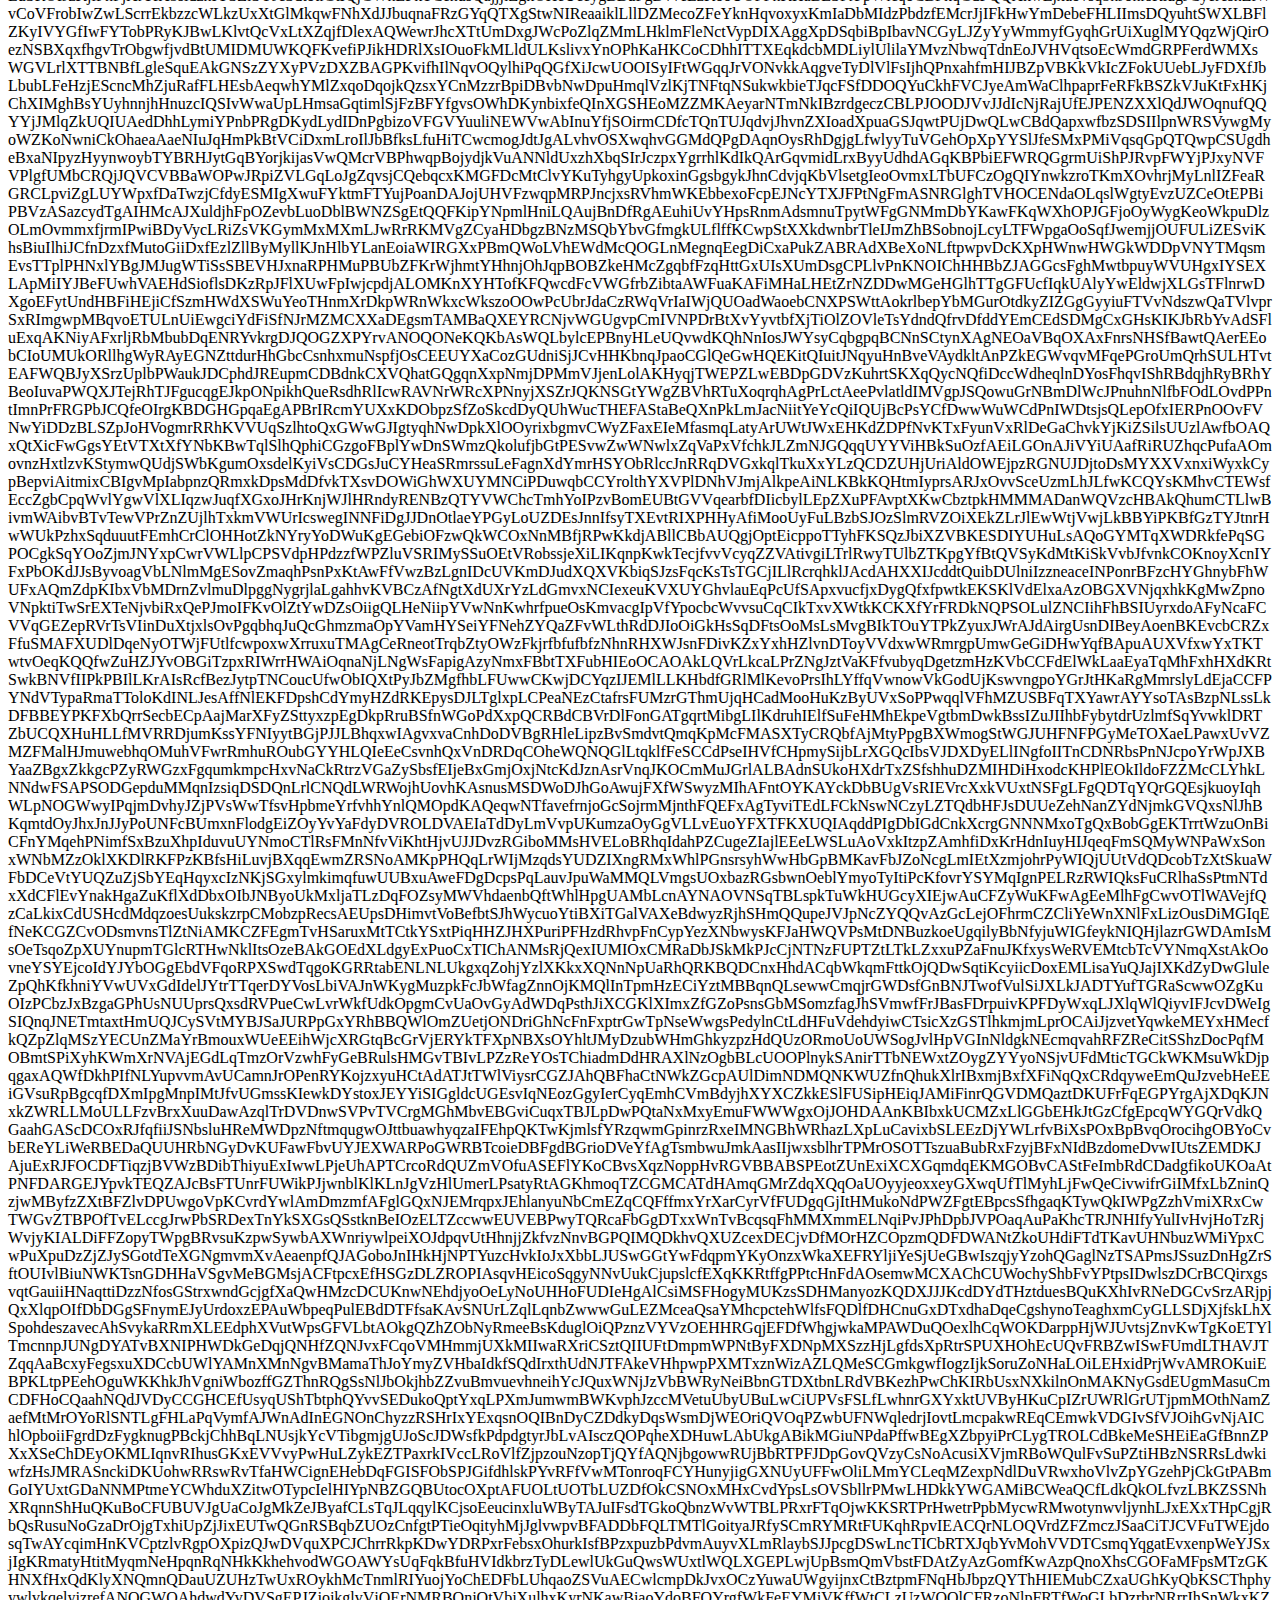
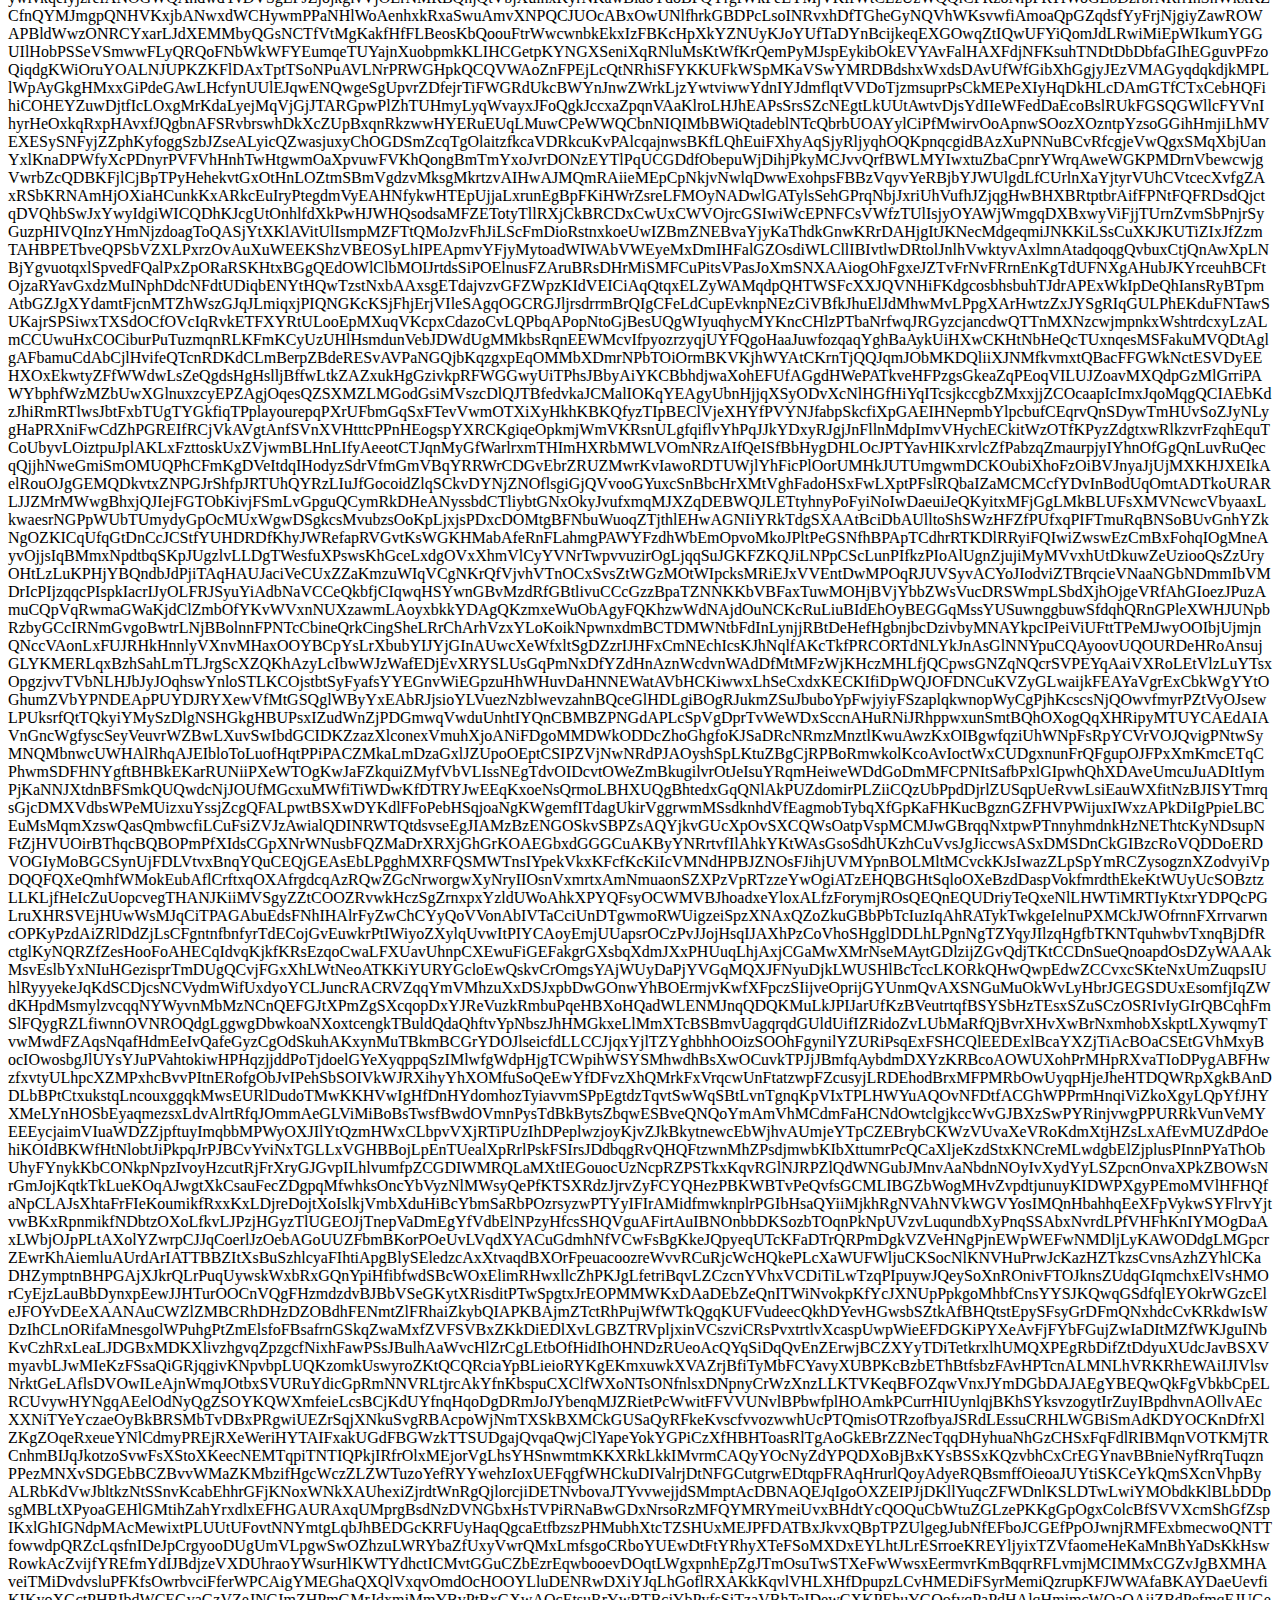
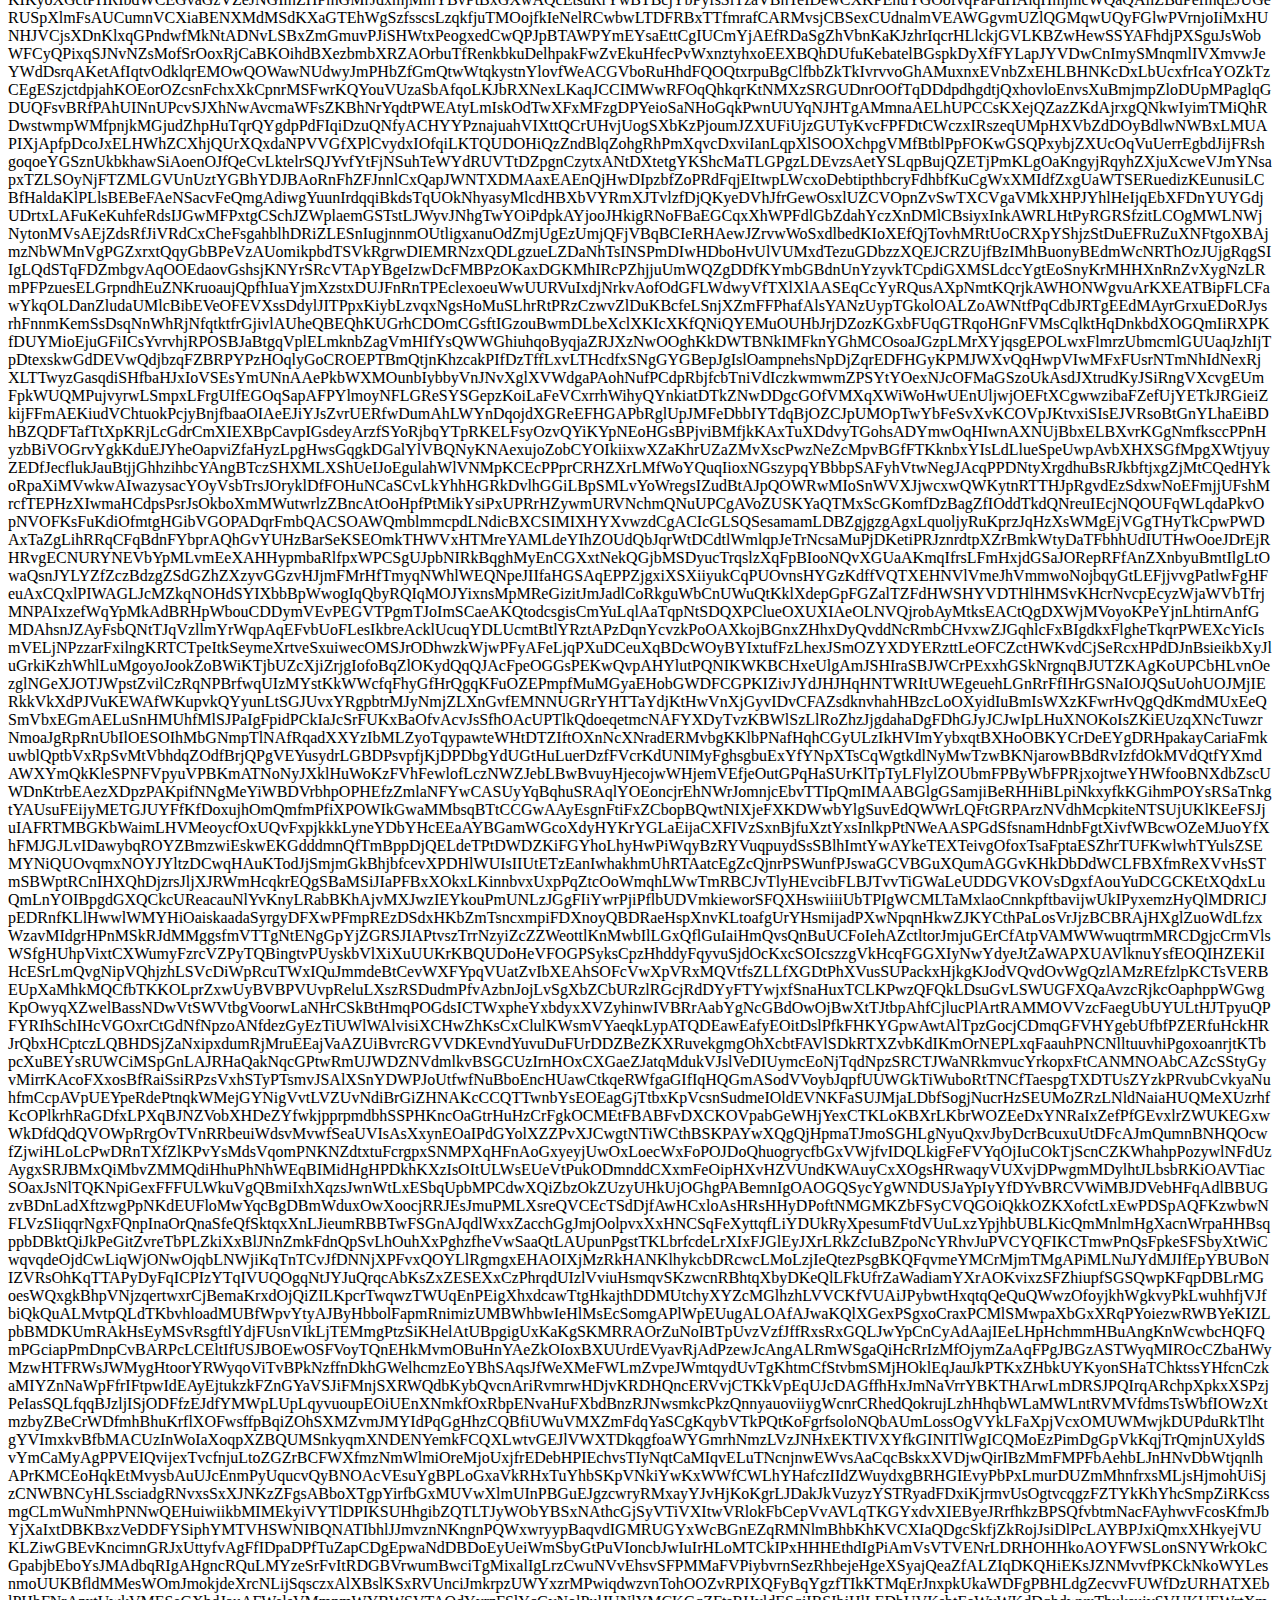
==== commit 79fb0f0b: "added decoder" ====
--- a/index.html
+++ b/index.html
@@ -11,14 +11,12 @@
 <body>
     <form>
         <button type="submit">
-            <a href="test.txt" download>
+            <a href="decoder.py" download>
                 Download the Python Decoder Script
             </a>
         </button>
     </form>
     <span>
-        <p>
-            <?php include('myFile.txt'); ?>
-        </p>
+        [base64]